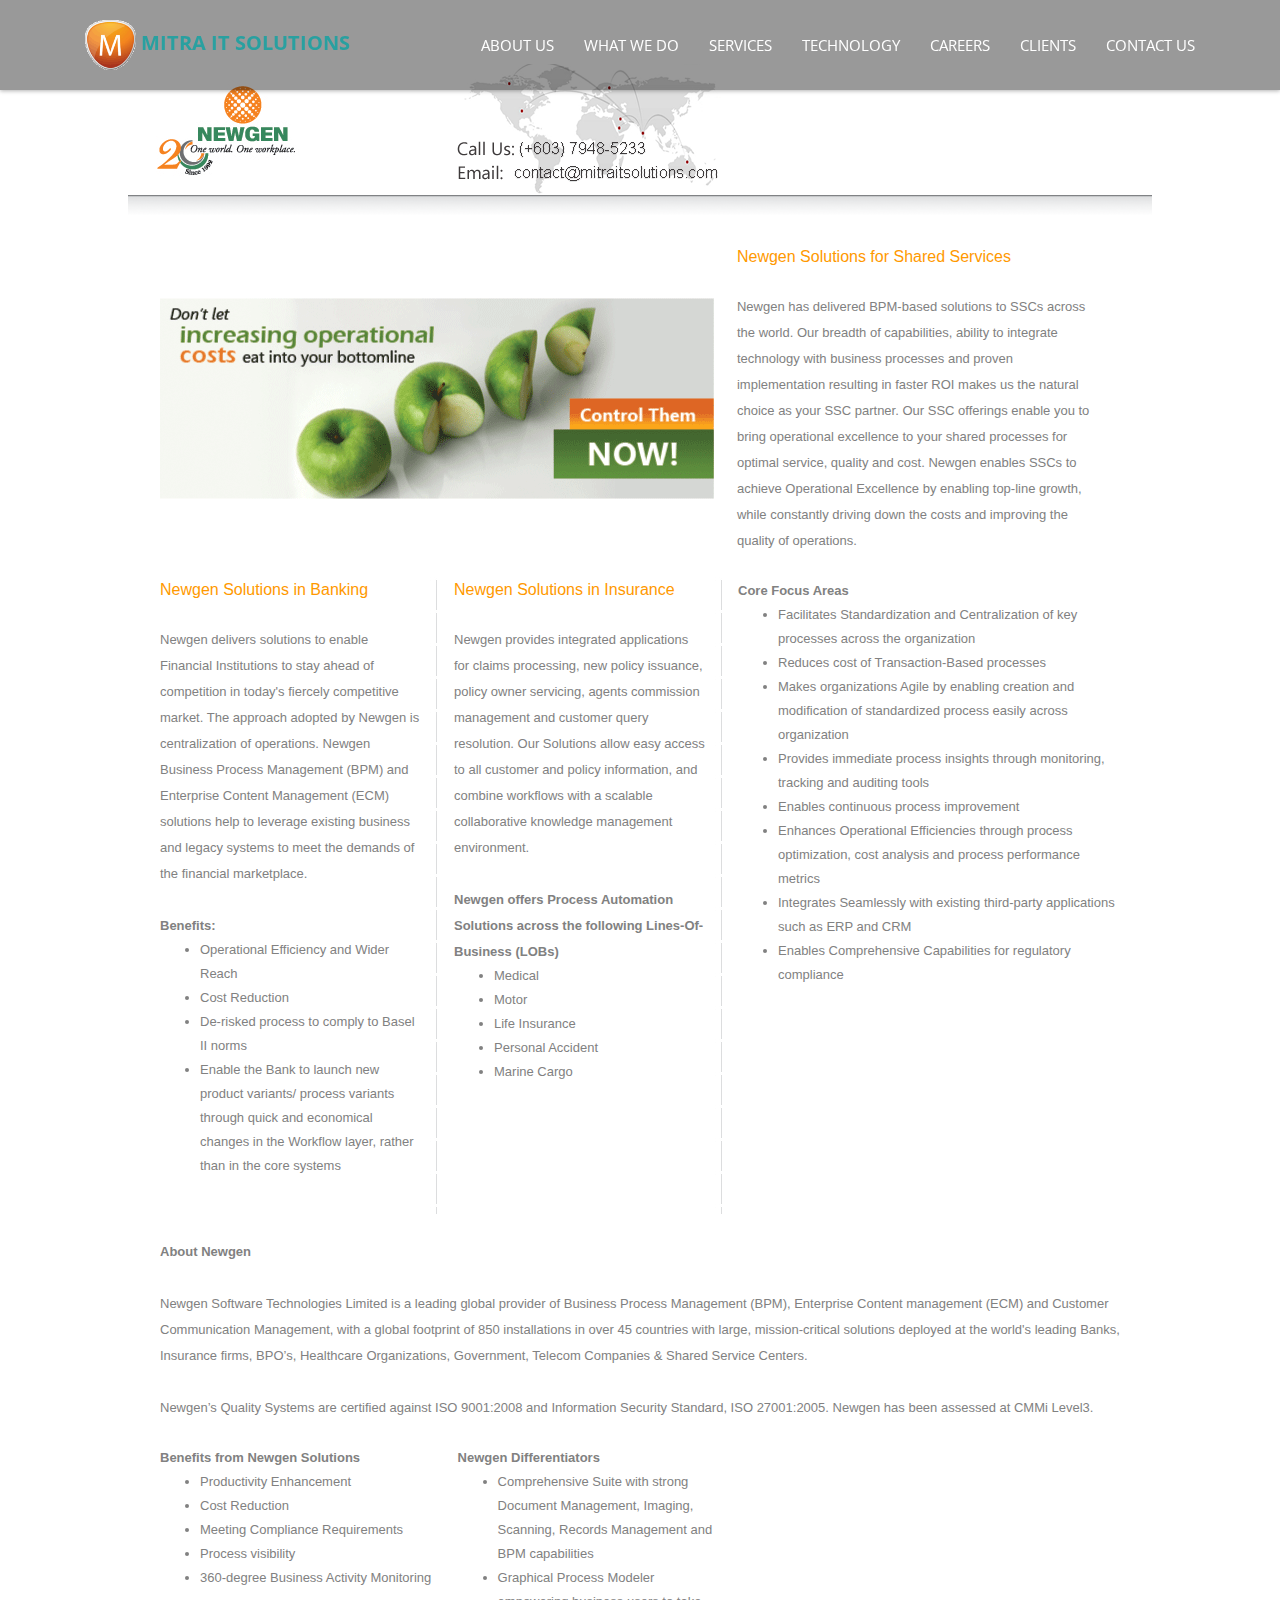
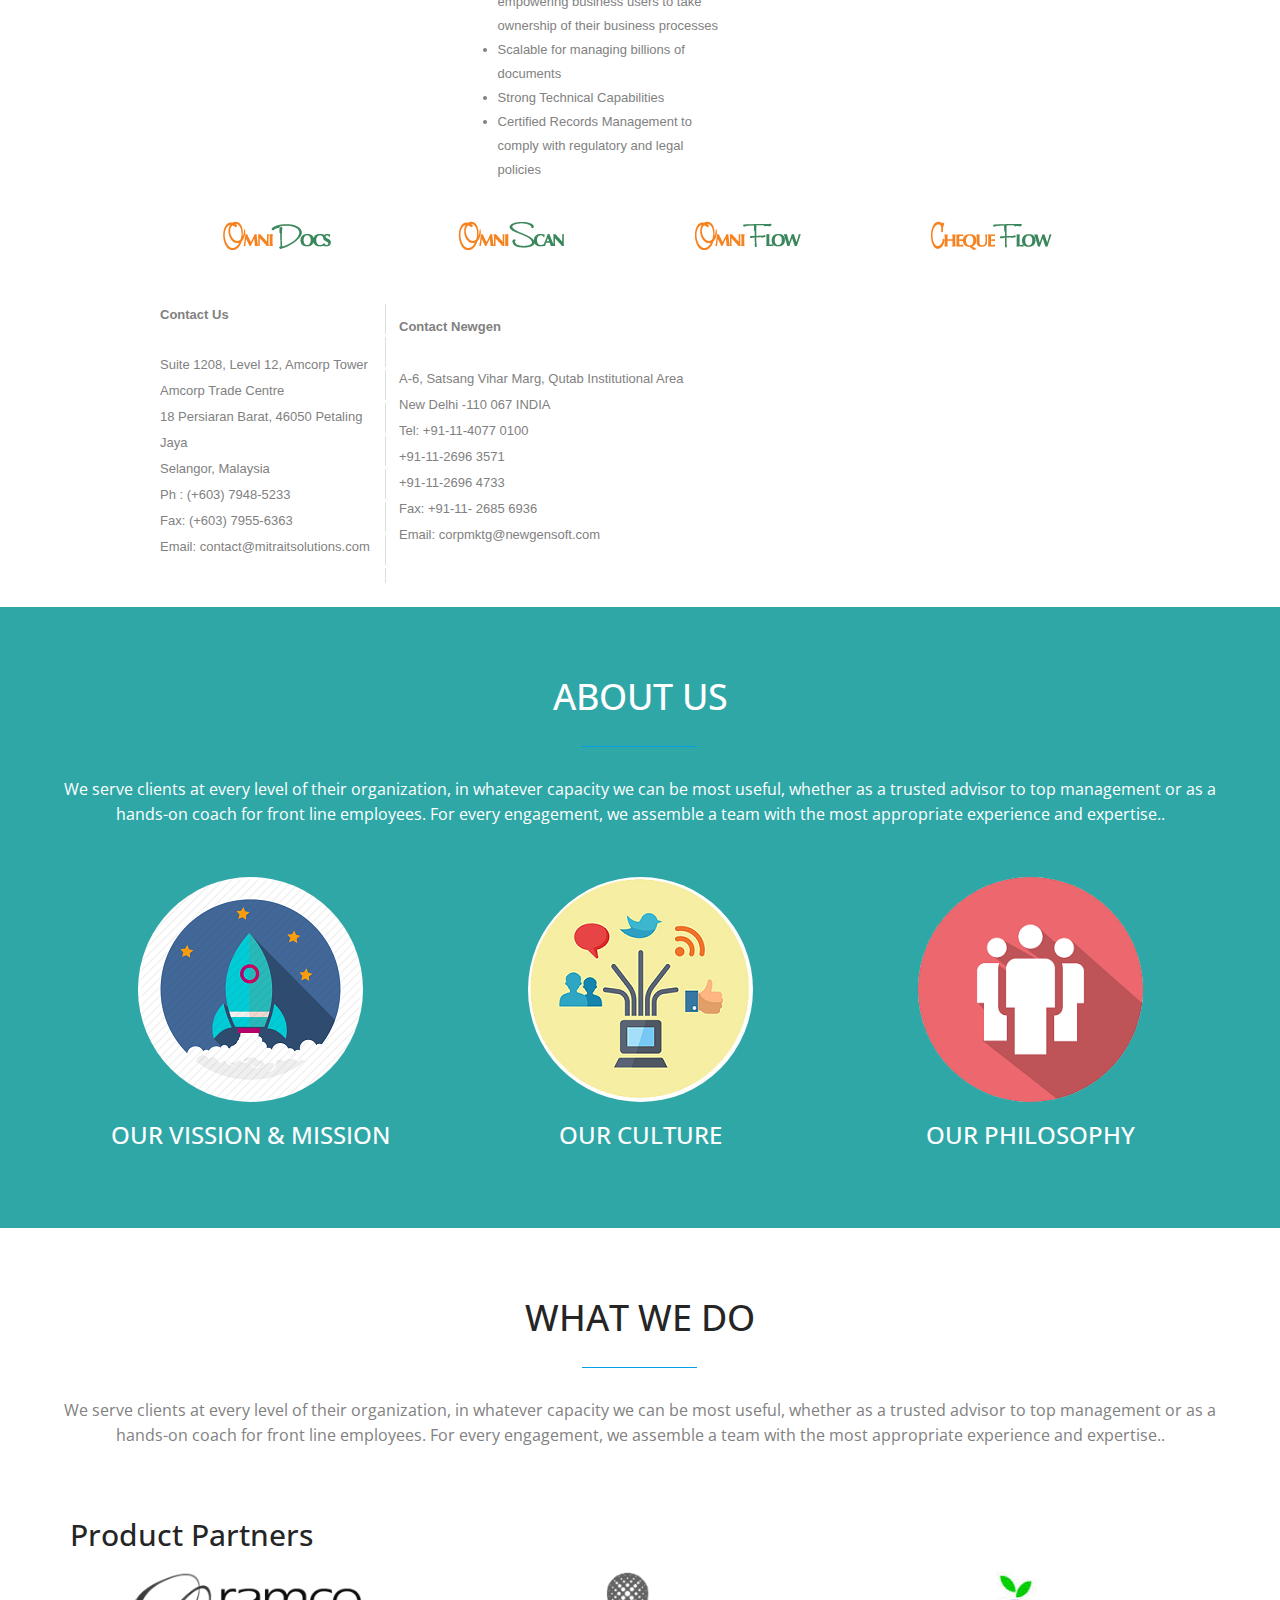
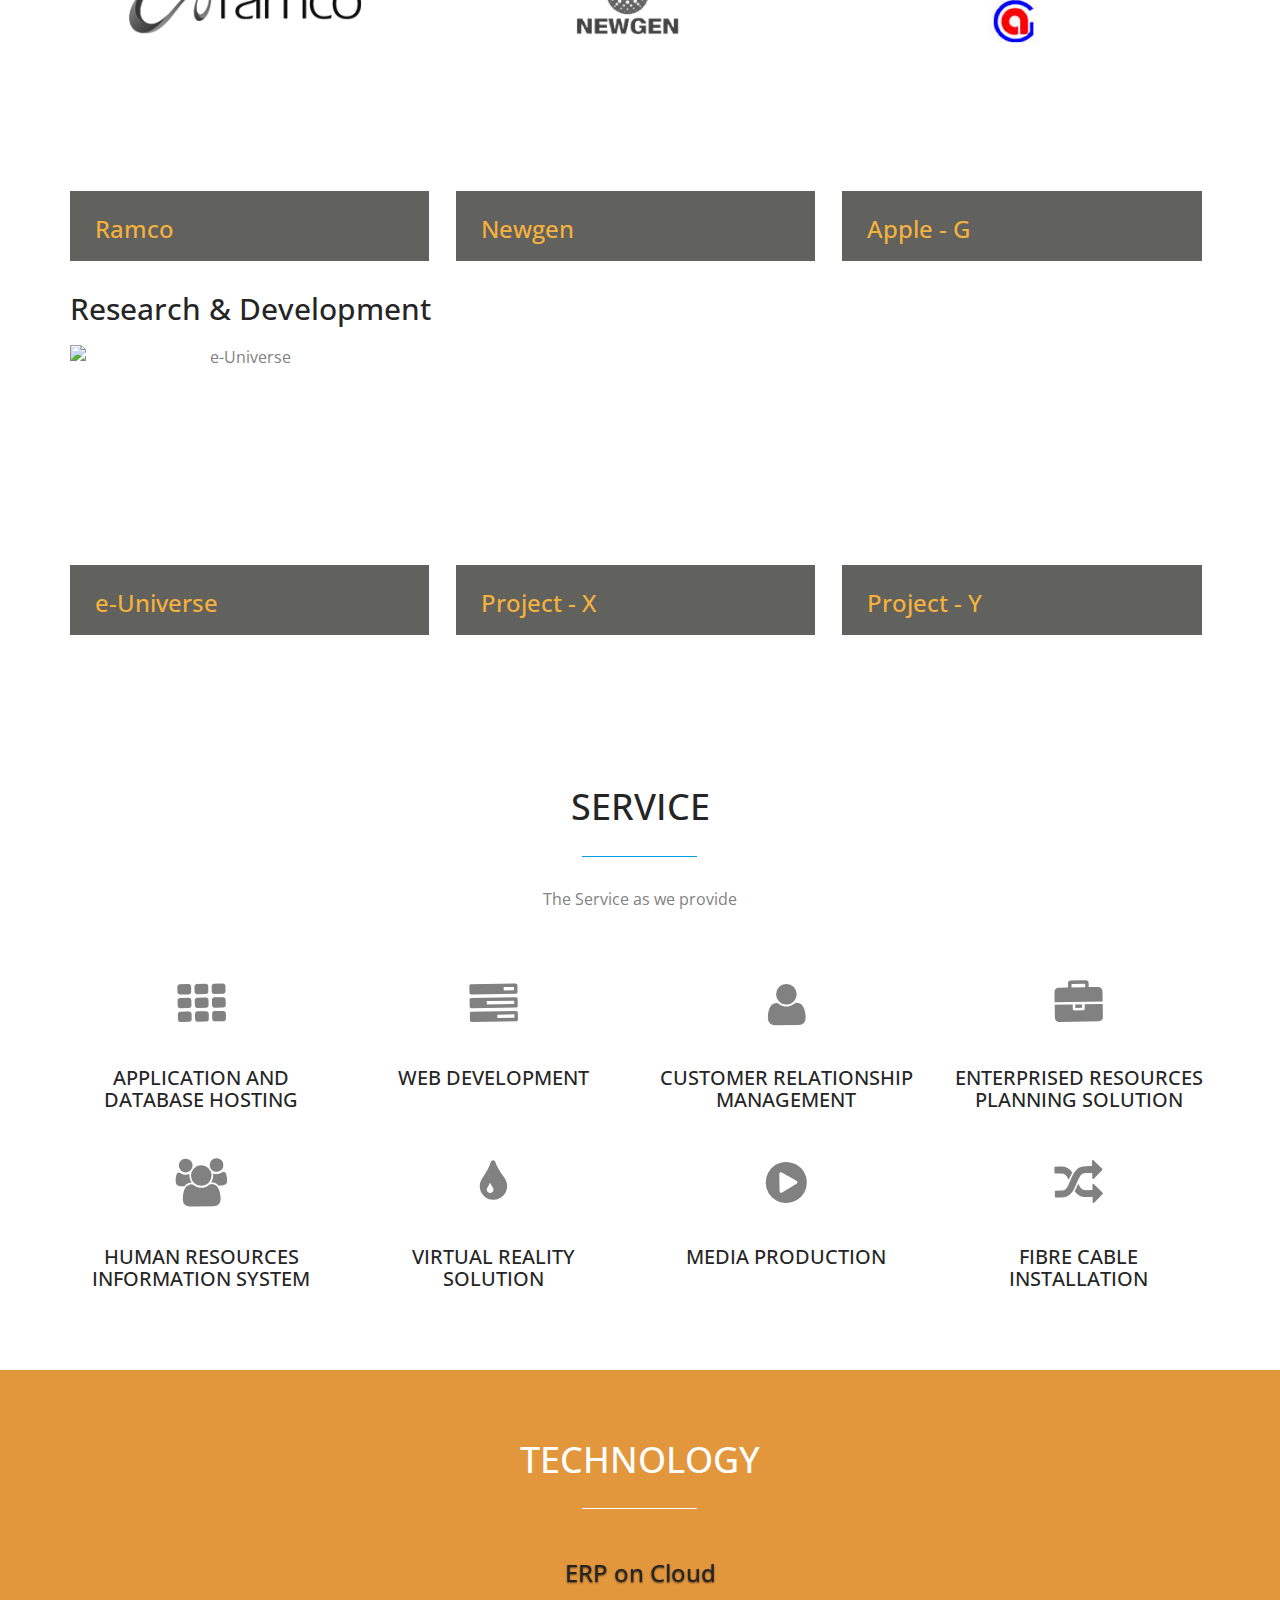
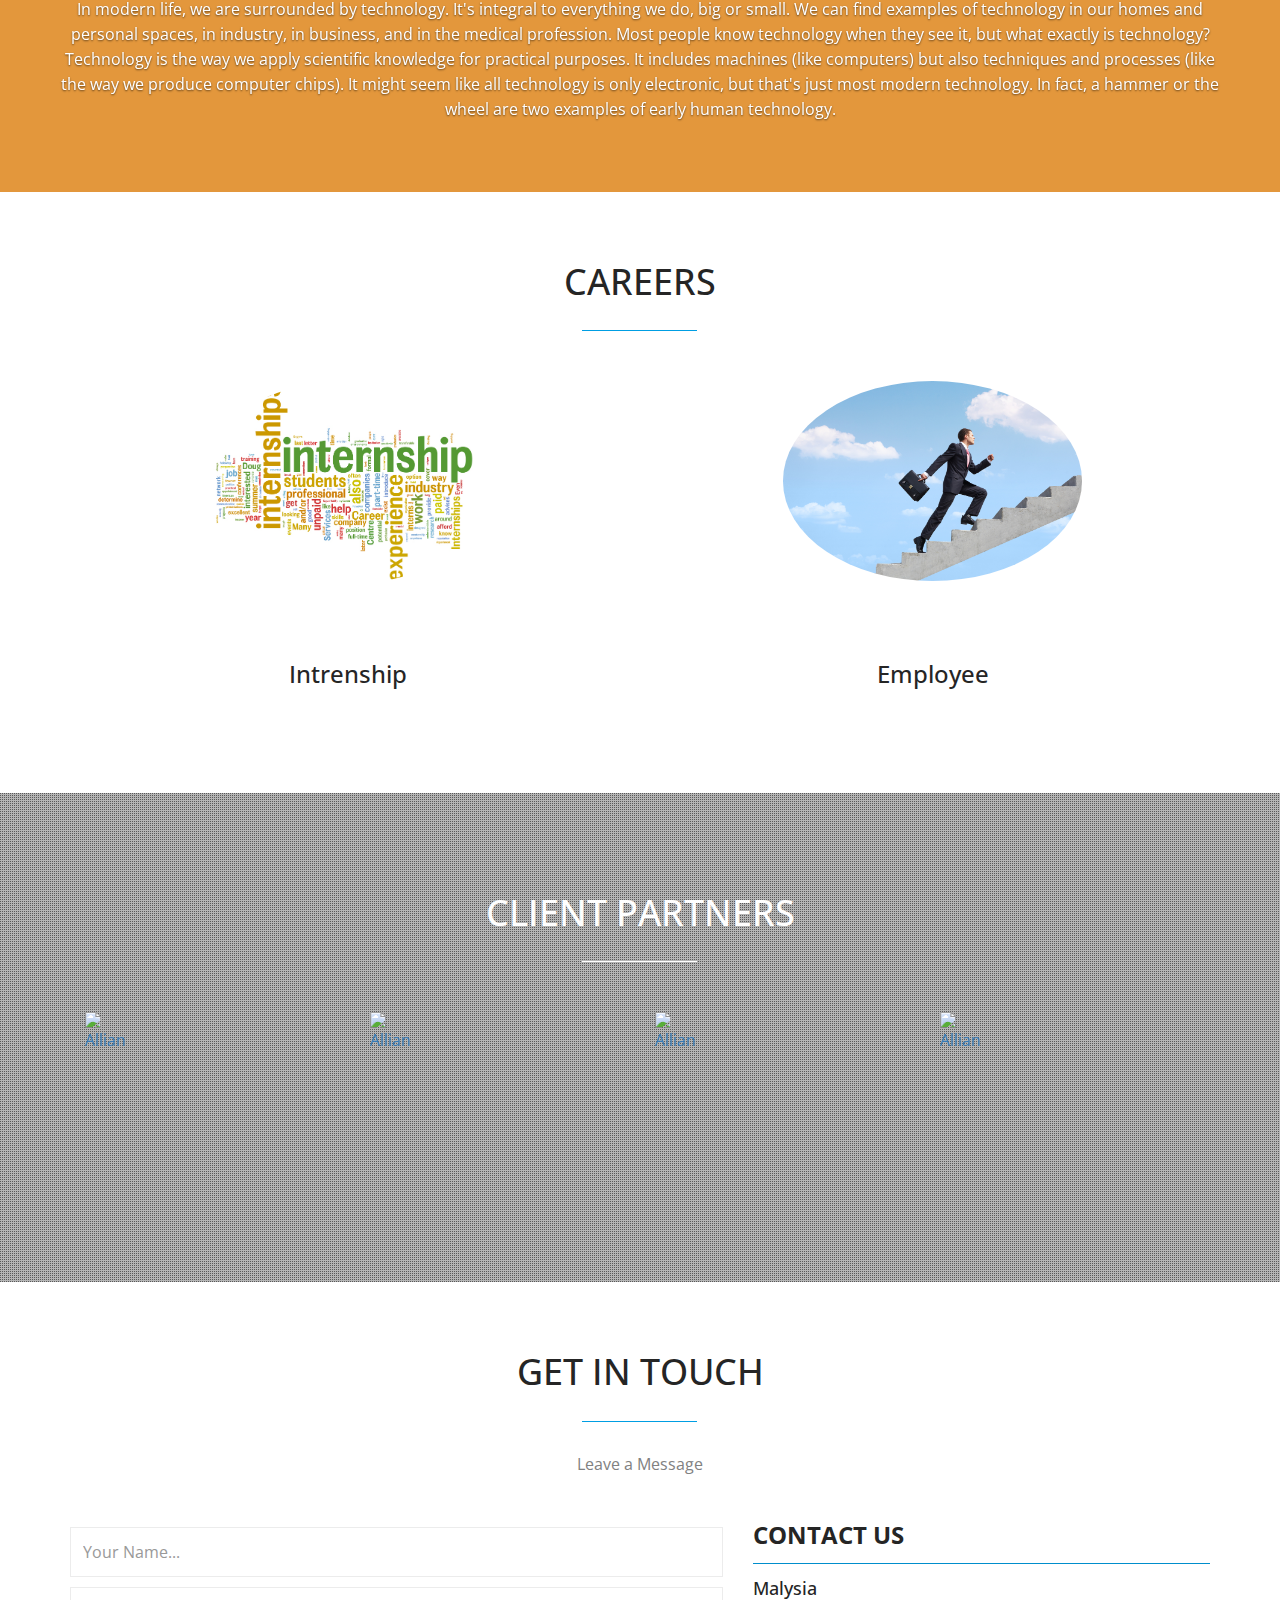
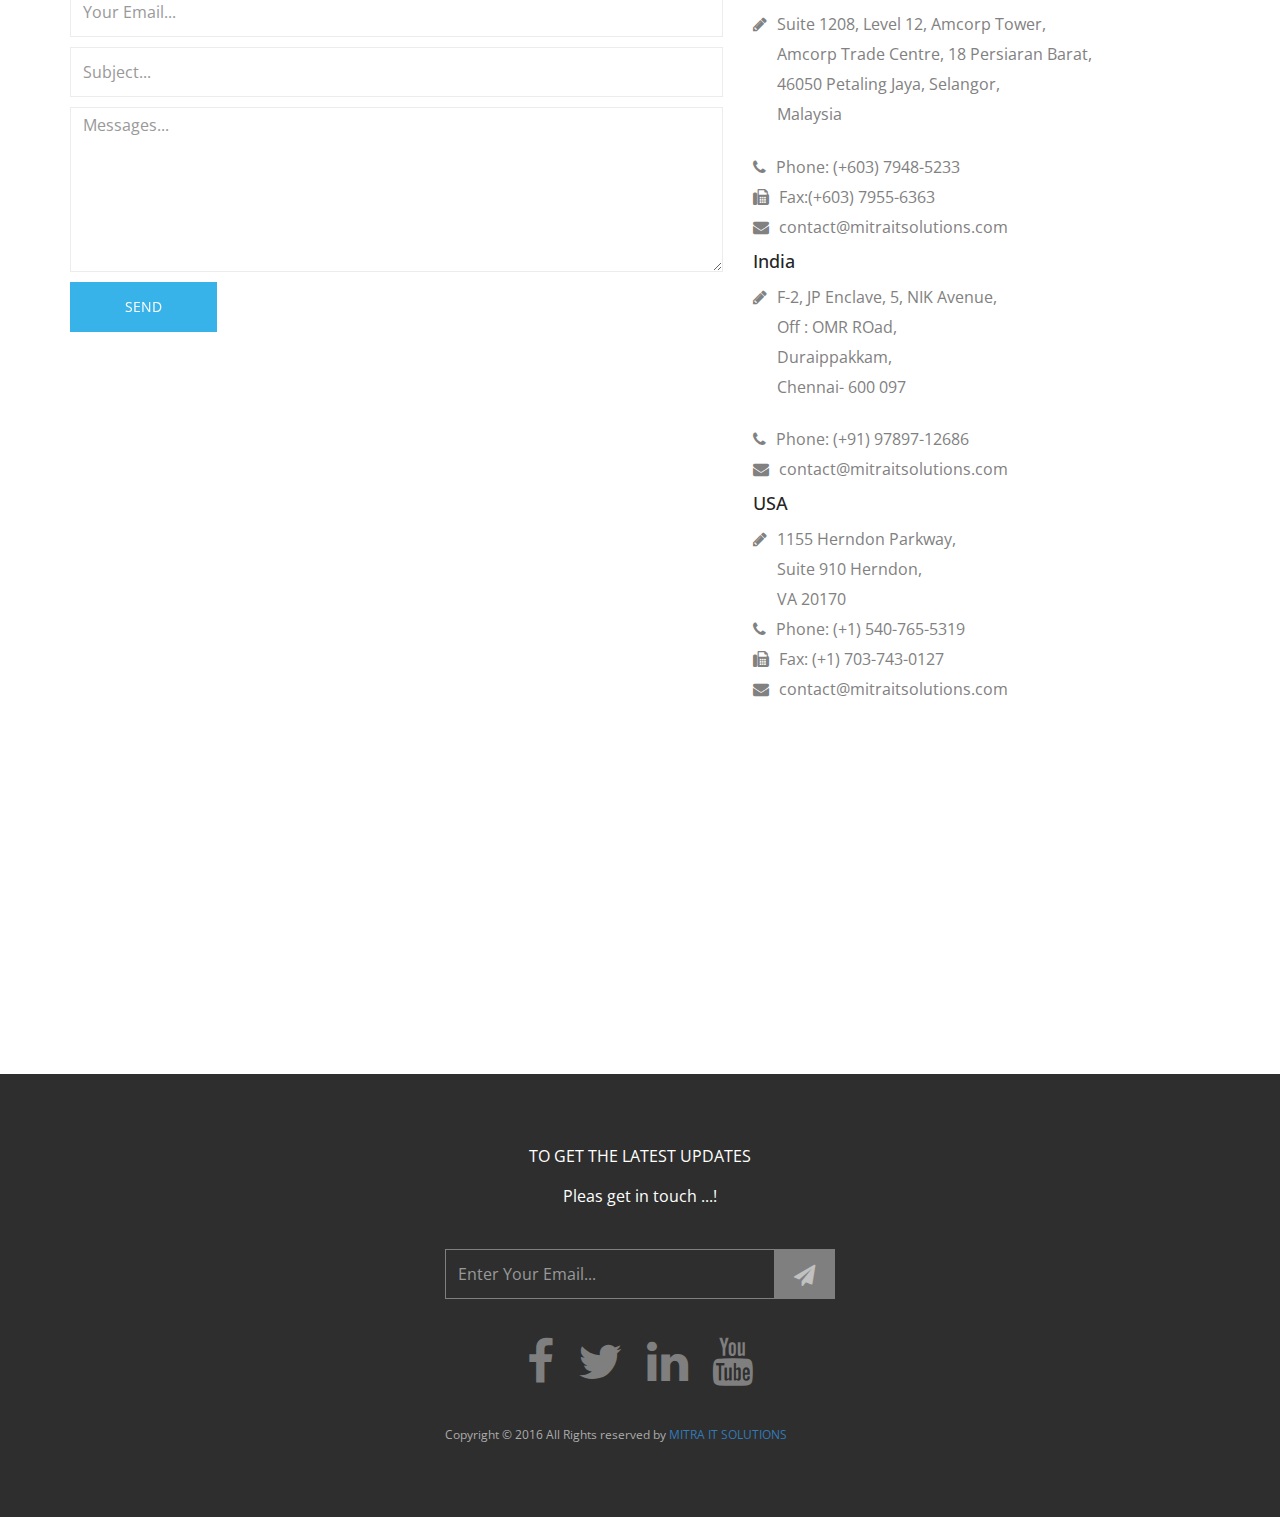
==== newgenSolutions.html @ ffb7b7bb "Naveen - Mitra Code added" ====
<!DOCTYPE html>
<html>
	<head>
    	<!-- meta character set -->
        <meta charset="utf-8">
		<!-- Always force latest IE rendering engine or request Chrome Frame -->
        <meta http-equiv="X-UA-Compatible" content="IE=edge,chrome=1">
        <title>Mitra IT Solutions</title>		
		<!-- Meta Description -->
        <meta name="description" content="Mitra IT Solutions">
        <meta name="keywords" content="it solutions, mitra, mitra it, mitra solutions">
        <meta name="author" content="Jagadesan">
		
		<!-- Mobile Specific Meta -->
        <meta name="viewport" content="width=device-width, initial-scale=1">
		
		<!-- Favicon -->
		<link rel="shortcut icon" type="image/x-icon" href="img/logo.png" />
		
		<!-- CSS
		================================================== -->
		
		<link href='http://fonts.googleapis.com/css?family=Open+Sans:400,300,700' rel='stylesheet' type='text/css'>
		
		<!-- Fontawesome Icon font -->
        <link rel="stylesheet" href="css/font-awesome.min.css">
		<!-- bootstrap.min -->
        <link rel="stylesheet" href="css/jquery.fancybox.css">
		<!-- bootstrap.min -->
        <link rel="stylesheet" href="css/bootstrap.min.css">
		<!-- bootstrap.min -->
        <link rel="stylesheet" href="css/animate.css">
		<!-- Main Stylesheet -->
        <link rel="stylesheet" href="css/main.css">
        <link rel="stylesheet" href="css/slick.css">

		<!-- Modernizer Script for old Browsers -->
        <script src="js/modernizr-2.6.2.min.js"></script>

    </head>
	<body>
		<!--
        Fixed Navigation
        ==================================== -->
        <header id="navigation" class="navbar-inverse navbar-fixed-top animated-header">
            <div class="container">
                <div class="navbar-header">
                    <!-- responsive nav button -->
					<button type="button" class="navbar-toggle" data-toggle="collapse" data-target=".navbar-collapse">
						<span class="sr-only">Toggle navigation</span>
						<span class="icon-bar"></span>
						<span class="icon-bar"></span>
						<span class="icon-bar"></span>
                    </button>
					<!-- /responsive nav button -->
					
					<!-- logo -->
					<h1 class="navbar-brand" style="padding-top:0px;">
						<a href="index.html" target="_blank" style="color:rgba(32, 160, 160, 0.93);" > <img src="img/logo.png" alt="logo" style="height:50px;" /> MITRA IT SOLUTIONS</a>
					</h1>
					<!-- /logo -->
                </div>

				<!-- main nav -->
                <nav class="collapse navbar-collapse navbar-right" role="navigation">
                    <ul id="nav" class="nav navbar-nav">
                         <li><a data-toggle="collapse" data-target=".navbar-collapse" href="#about">About Us</a></li>
            <li><a data-toggle="collapse" data-target=".navbar-collapse" href="#whatWeDo">What We Do</a></li>
                        <li><a data-toggle="collapse" data-target=".navbar-collapse" href="#service">Services</a></li>
                        <li><a data-toggle="collapse" data-target=".navbar-collapse" href="#technology">Technology</a></li>
            <li><a data-toggle="collapse" data-target=".navbar-collapse" href="#careers">Careers</a></li>
            <li><a data-toggle="collapse" data-target=".navbar-collapse" href="#clients">Clients</a></li>
                        <li><a data-toggle="collapse" data-target=".navbar-collapse" href="#contact">Contact Us</a></li>
                    </ul>
                </nav>
				<!-- /main nav -->
				<!-- <div id="msc-logo" style="height:50px;width:50px;position:absolute;top:25%;right:8%;">
					<img src="img/msc.png" alt="MSCLogo" style="max-height:100%;max-width:100%;"/>
				</div> -->
            </div>
        </header>
        <div class="container ramcoHCM" style="margin-top: 5%;overflow-x:hidden !important;">
        	<div class="row">
        		<div class="col-sm-12 col-md-12 col-lg-12">
        			<table width="1024" border="0" cellspacing="0" cellpadding="0" align="center">
  <tbody><tr>
    <td>
    <table width="980" border="0" cellspacing="0" cellpadding="0" align="center">
      <tbody><tr>
        <td width="266"><img src="img/newgen/logo.gif" width="155" height="106"></td>
        <td width="423"><img src="img/newgen/callus_one.gif" width="350" height="131"></td>
        <td width="291"><img src="img/newgen/partner.gif" width="244" height="77"></td>
      </tr>
    </tbody></table></td>
  </tr>
  <tr>
    <td height="25" background="img/newgen/back_bg.gif">&nbsp;</td>
  </tr>
  <tr>
    <td><br>
      <table width="960" border="0" cellspacing="0" cellpadding="0" align="center">
      <tbody><tr>
        <td valign="top"><table width="100%" border="0" cellspacing="0" cellpadding="0">
          <tbody><tr>
            <td width="58%"><img src="img/newgen/costs.gif" width="554" height="201"></td>
            <td width="42%"><table width="90%" border="0" cellspacing="0" cellpadding="0" align="center">
          <tbody><tr>
            <td><font face="Segoe UI, Calibri, Verdana, Arial" size="3" color="#FF9900">Newgen Solutions for Shared Services</font><br>
              <br>
              <font face="Segoe UI, Calibri, Verdana, Arial" size="2">Newgen has delivered BPM-based solutions to SSCs across the world. Our breadth of capabilities, ability to integrate technology with business processes and proven implementation resulting in faster ROI makes us the natural choice as your SSC partner. Our SSC offerings enable you to bring operational excellence to your shared processes for optimal service, quality and cost. Newgen enables SSCs to achieve Operational Excellence by enabling top-line growth, while constantly driving down the costs and improving the quality of operations.</font></td>
          </tr>
        </tbody></table></td>
          </tr>
        </tbody></table></td>
        </tr>
      <tr>
        <td>          <br>
        <table width="100%" border="0" cellspacing="0" cellpadding="0">
          <tbody><tr>
            <td width="261" valign="top"><font face="Segoe UI, Calibri, Verdana, Arial" size="3" color="#FF9900">Newgen Solutions in Banking</font>
              <br>
              <br>
              <font face="Segoe UI, Calibri, Verdana, Arial" size="2">Newgen delivers solutions to enable Financial Institutions to stay ahead of competition in today's fiercely competitive market. The approach adopted by Newgen is centralization of operations. Newgen Business Process Management (BPM) and Enterprise Content Management (ECM) solutions help to leverage existing business and legacy systems to meet the demands of the financial marketplace.
              <br>
              <br>
              
<strong>Benefits:</strong>
<ul>
<li>Operational Efficiency and Wider Reach</li>
<li>Cost Reduction</li>
<li>De-risked process to comply to Basel II norms</li>
<li>Enable the Bank to launch new product variants/ process variants through quick and economical changes in the Workflow layer, rather than in the core systems</li></ul></font><br></td>
            <td background="img/newgen/line.gif" width="33">&nbsp;</td>
            <td width="252" valign="top"><font face="Segoe UI, Calibri, Verdana, Arial" size="3" color="#FF9900">Newgen Solutions in Insurance<br>
            </font><br>
              <font face="Segoe UI, Calibri, Verdana, Arial" size="2">Newgen provides integrated applications for claims processing, new policy issuance, policy owner servicing, agents commission management and customer query resolution. Our Solutions allow easy access to all customer and policy information, and combine workflows with a scalable collaborative knowledge management environment.
              
              <br>
              <strong><br>
              Newgen offers Process Automation Solutions across the following Lines-Of-Business (LOBs)</strong>
<ul>
<li>Medical</li>
<li>Motor</li>
<li>Life Insurance</li>
<li>Personal Accident</li>
<li>Marine Cargo</li>
</ul></font></td>
            <td background="img/newgen/line.gif" width="32">&nbsp;</td>
            <td width="382" valign="top"><font face="Segoe UI, Calibri, Verdana, Arial" size="2"><strong>Core Focus Areas</strong>
                <ul>
            <li>Facilitates Standardization and Centralization of key processes across the organization</li>
<li>Reduces cost of Transaction-Based processes</li>
<li>Makes organizations Agile by enabling creation and modification of standardized process easily across organization</li>
<li>Provides immediate process insights through monitoring, tracking and auditing tools</li>
<li>Enables continuous process improvement</li>
<li>Enhances Operational Efficiencies through process optimization, cost analysis and process performance metrics</li>
<li>Integrates Seamlessly with existing third-party applications such as ERP and CRM</li>
<li>Enables Comprehensive Capabilities for regulatory compliance</li></ul></font></td>
          </tr>
          <tr>
            <td height="20" colspan="5" background="img/newgen/bottom_back.gif">&nbsp;</td>
            </tr>
          <tr>
            <td colspan="5"><font face="Segoe UI, Calibri, Verdana, Arial" size="2"><strong>About Newgen</strong><br>
                <br>
Newgen Software Technologies Limited is a leading global provider of Business Process Management (BPM), Enterprise Content management (ECM) and Customer Communication Management, with a global footprint of 850 installations in over 45 countries with large, mission-critical solutions deployed at the world's leading Banks, Insurance firms, BPO’s, Healthcare Organizations, Government, Telecom Companies &amp; Shared Service Centers. 
<br>
<br>
Newgen’s Quality Systems are certified against ISO 9001:2008 and Information Security Standard, ISO 27001:2005. Newgen has been assessed at CMMi Level3.</font> <br>
<br>
<table width="100%" border="0" cellspacing="0" cellpadding="0">
  <tbody><tr>
    <td width="31%" valign="top"><font face="Segoe UI, Calibri, Verdana, Arial" size="2"><strong>Benefits from Newgen Solutions</strong>
      <ul>
    <li>Productivity Enhancement</li>
<li>Cost Reduction</li>
<li>Meeting Compliance Requirements</li>
<li>Process visibility</li>
<li>360-degree Business Activity Monitoring</li></ul></font></td>
    <td width="28%"><font face="Segoe UI, Calibri, Verdana, Arial" size="2"><strong>Newgen Differentiators</strong>
      <ul>
    <li>Comprehensive Suite with strong Document Management, Imaging, Scanning, Records Management and BPM capabilities</li>
<li>Graphical Process Modeler empowering business users to take ownership of their business processes</li>
<li>Scalable for managing billions of documents</li>
<li>Strong Technical Capabilities</li>
<li>Certified Records Management to comply with regulatory and legal policies</li></ul></font></td>
    <td width="41%">
    <table width="90%" border="0" cellspacing="0" cellpadding="0" align="center">
      <tbody><tr>
        <td><iframe width="380" height="300" src="http://www.youtube.com/embed/Cmgb0k2uKv8" frameborder="0" allowfullscreen=""></iframe></td>
      </tr>
    </tbody></table></td>
  </tr>
</tbody></table>
<br></td>
          </tr>
          <tr>
            <td colspan="5"><table width="100%" border="0" cellspacing="0" cellpadding="0">
              <tbody><tr align="center">
                <td><img src="img/newgen/od.gif" width="114" height="37"></td>
                <td><img src="img/newgen/os.gif" width="114" height="37"></td>
                <td><img src="img/newgen/of.gif" width="114" height="37"></td>
                <td><img src="img/newgen/cf.gif" width="124" height="37"></td>
              </tr>
            </tbody></table></td>
          </tr>
          <tr>
            <td colspan="5" background="img/newgen/bottom_back1.gif">&nbsp;</td>
          </tr>
          <tr>
            <td colspan="5"><br>
              <table width="100%" border="0" cellspacing="0" cellpadding="0">
              <tbody><tr>
                <td width="210" valign="top"><font face="Segoe UI, Calibri, Verdana, Arial" size="2"><strong>Contact Us</strong></font><br>
                    <br>
                    <font face="Segoe UI, Calibri, Verdana, Arial" size="2">Suite 1208, Level 12, Amcorp Tower   Amcorp Trade Centre <br>
18 Persiaran Barat, 46050 Petaling Jaya<br>
Selangor, Malaysia <br>
Ph : (+603) 7948-5233<br>
Fax: (+603) 7955-6363 <br>
Email: contact@mitraitsolutions.com </font><br>
                  <br></td>
                <td background="img/newgen/line.gif" width="29">&nbsp;</td>
                <td width="721"><p><font face="Segoe UI, Calibri, Verdana, Arial" size="2"><strong>Contact Newgen</strong><br>
                  <br>
                  A-6, Satsang Vihar Marg, Qutab   Institutional Area <br>
                  New   Delhi -110 067 INDIA <br>
                  Tel: +91-11-4077 0100 <br>
                  +91-11-2696 3571 <br>
                  +91-11-2696 4733 <br>
                  Fax: +91-11- 2685 6936 <br>
                  Email: corpmktg@newgensoft.com </font></p>
                  <p>&nbsp;</p></td>
              </tr>
            </tbody></table></td>
          </tr>
          <tr>
            <td colspan="5">&nbsp;</td>
          </tr>
        </tbody></table></td>
        </tr>
    </tbody></table></td>
  </tr>
</tbody></table>
        		</div>
        	</div>
        </div>
      <main class="site-content" role="main">
      
<!-- about section -->
      <section id="about" >
        <div class="container">
          <div class="row">
            <div class="sec-title text-center wow animated fadeInDown">
              <h2 style="color:#FFF">About Us</h2>
              <p>We serve clients at every level of their organization, in whatever capacity we can be most useful, whether as a trusted advisor to top management or as a hands-on coach for front line employees. For every engagement, we assemble a team with the most appropriate experience and expertise..</p>
            </div>
            <article class="col-md-4 col-sm-6 col-xs-12 wow fadeInUp" data-wow-duration="500ms">
              <div class="member-photo service-block text-center">
                <div class="text-center">
                  <!-- <i class="fa fa-wordpress fa-5x"></i> -->
                  <img src="img/mission.png" alt="Our Vission and Mission" style="border-radius:50%;"/>
                </div>
                <h3>Our Vission & Mission</h3>
                
                <!-- member social profile -->
                <div class="mask">
                  <div style="text-align: left;padding: 20px;">
                    <div>
                      <h4 style="color:#F7B23D;">Our Vission</h4>
                      <p style="font-size:15px;">We will be the best valued business partner of all our customers.</p>
                    </div>
                    <div>
                      <h4 style="color:#F7B23D;">Our Mission</h4>
                      <p style="font-size:15px;">We provide quality products & services to the public through effective intervention in the market while creating better technologies that benefit both the customer and the environment.</p>
                    </div>
                  </div>
                </div>
                <!-- /member social profile -->
              </div>
            </article>
                      <!-- End Single Service Item -->
                      
                      <!-- Single Service Item -->
            <article class="col-md-4 col-sm-6 col-xs-12 wow fadeInUp" data-wow-duration="500ms" data-wow-delay="200ms">
              <div class="member-photo service-block text-center">
                <div class="text-center">
                  <img src="img/culture.png" alt="Our Culture" style="border-radius:50%;"/>
                </div>
                <h3>Our Culture</h3>
                
                <!-- member social profile -->
                <div class="mask">
                  <div style="text-align: left;padding: 20px;">
                    <h4 style="color:#F7B23D;">Our Culture</h4>
                    <p style="text-align: left;font-size:15px;">Culture lives on when it’s taught and practiced. Teach employees your culture and let them share what they’ve learned.</p>
                  </div>
                </div>
                <!-- /member social profile -->
              </div>
            </article>
                      <!-- End Single Service Item -->
                      
                      <!-- Single Service Item -->
            <article class="col-md-4 col-sm-6 col-xs-12 wow fadeInUp" data-wow-duration="500ms" data-wow-delay="400ms">
              <div class="member-photo service-block text-center">
                <div class="text-center">
                  <img src="img/our-philosophy1.png" alt="Our Philosophy" style="border-radius:50%;"/>
                </div>
                <h3>Our Philosophy</h3>
                
                <!-- member social profile -->
                <div class="mask">
                  <div style="text-align: left;padding: 20px;">
                    <h4 style="color:#F7B23D;">Our Philosophy</h4>
                    <p style="text-align: left;font-size:15px;">Attention to detail and follow through are extremely important to us. Client satisfaction is the highest Priority.</p>
                  </div>
                </div>
                <!-- /member social profile -->
              </div>
            </article>
          </div>
        </div>
      </section>
      <!-- end about section -->
      
      <!-- What we do section -->
      <section id="whatWeDo">
        <div class="container">
          <div class="row">
          
            <div class="sec-title text-center wow animated fadeInDown">
              <h2>What We Do</h2>
              <p>We serve clients at every level of their organization, in whatever capacity we can be most useful, whether as a trusted advisor to top management or as a hands-on coach for front line employees. For every engagement, we assemble a team with the most appropriate experience and expertise..</p>
            </div>
            
            <h2 class="col-sm-12 col-md-12 col-lg-12 col-xs-12" style="margin-bottom:20px;">Product Partners</h2>
            <ul class="project-wrapper wow animated fadeInUp col-sm-12 col-md-12 col-lg-12">
              <li class="portfolio-item col-sm-12 col-md-4 col-lg-4" style="height: 290px;">
                <img src="img/partnerproducts/logo-2.png" class="img-responsive" alt="Ramco" style="margin: auto;max-height: 100%;">
                <figcaption class="mask animated slideInUp">
                  <h3 style="color:#F7B23D;">Ramco</h3>
                  <ul class="ramcoProductsClass">
                    <li>
                      <a target="_blank" href="ramcoAviationCloud.html">Aviation on Cloud</a>
                    </li><br/>
                    <li>
                      <a target="_blank" href="ramcoHcmCloud.html">HCM on Cloud</a>
                    </li><br/>
                    <li>
                      <a target="_blank" href="ramcoErpCloud.html">ERP on Cloud</a>
                    </li><br/>
                  </ul>
                  <button class="productsReadMore">Read More..</button>
                </figcaption>
                <!-- <ul class="external">
                  <li><a class="fancybox" title="Ramco" data-fancybox-group="works" href="img/portfolio/item.jpg"><i class="fa fa-search"></i></a></li>
                  <li><a href=""><i class="fa fa-link"></i></a></li>
                </ul> -->
              </li>
              
              <li class="portfolio-item col-sm-12 col-md-4 col-lg-4" style="height: 290px;">
                <img src="img/partnerproducts/logo-1.png" class="img-responsive" alt="Newgen" style="margin: auto;max-height: 100%;">
                <figcaption class="mask">
                  <h3 style="color:#F7B23D;">Newgen</h3>
                  <ul class="newgenProductsClass">
                    <li><a target="_blank" href="http://newgensoft.com/">Newgen Solutions</a></li>
                  </ul>
                  <button class="productsReadMore">Read More..</button>
                </figcaption>
                <!-- <ul class="external">
                  <li><a class="fancybox" title="newgen" href="img/slider/banner.jpg" data-fancybox-group="works" ><i class="fa fa-search"></i></a></li>
                  <li><a href=""><i class="fa fa-link"></i></a></li>
                </ul> -->
              </li>
              
              <li class="portfolio-item col-sm-12 col-md-4 col-lg-4" style="height: 290px;">
                <img src="img/partnerproducts/appleg.png" class="img-responsive" alt="Apple-G" style="margin: auto;max-height: 100%;">
                <figcaption class="mask">
                  <h3 style="color:#F7B23D;">Apple - G</h3>
                  <ul class="applegProductsClass">
                    <li><a target="_blank" href="http://www.appleg.net/home.htm">Apple-G</a></li>
                  </ul>
                  <button class="productsReadMore">Read More..</button>
                </figcaption>
                <!-- <ul class="external">
                  <li><a class="fancybox" title="Apple-G" data-fancybox-group="works" href="img/portfolio/item3.jpg"><i class="fa fa-search"></i></a></li>
                  <li><a href=""><i class="fa fa-link"></i></a></li>
                </ul> -->
              </li>
            </ul>
            <h2 class="col-sm-12 col-md-12 col-lg-12 col-xs-12" style="margin-bottom:20px;">Research & Development</h2>
            <ul class="project-wrapper wow animated fadeInUp col-sm-12 col-md-12 col-lg-12">
              <li class="portfolio-item col-sm-12 col-md-4 col-lg-4" style="height: 290px;">
                <img src="img/clients/tops.png" class="img-responsive" alt="e-Universe" style="margin: auto;max-height: 100%;">
                <figcaption class="mask">
                  <h3 style="color:#F7B23D;">e-Universe</h3>
                  <ul class="euniverseResearchClass">
                    <li></li>
                  </ul>
                  <button class="productsReadMore">Read More..</button>
                </figcaption>
                <!-- <ul class="external">
                  <li><a class="fancybox" title="Wall street 4" data-fancybox-group="works" href="img/portfolio/item4.jpg"><i class="fa fa-search"></i></a></li>
                  <li><a href=""><i class="fa fa-link"></i></a></li>
                </ul> -->
              </li>
              
              <li class="portfolio-item col-sm-12 col-md-4 col-lg-4" style="height: 290px;">
                <!-- <img src="img/researchanddevlopment/projectx.jpg" class="img-responsive" alt="Project-X" style="margin: auto;max-height: 100%;"> -->
                <figcaption class="mask">
                  <h3 style="color:#F7B23D;">Project - X</h3>
                  <ul class="projectxResearchClass">
                    <li></li>
                  </ul>
                  <button class="productsReadMore">Read More..</button>
                </figcaption>
                <!-- <ul class="external">
                  <li><a class="fancybox" title="Wall street 5" data-fancybox-group="works" href="img/portfolio/item5.jpg"><i class="fa fa-search"></i></a></li>
                  <li><a href=""><i class="fa fa-link"></i></a></li>
                </ul> -->
              </li>
              
              <li class="portfolio-item col-sm-12 col-md-4 col-lg-4" style="height: 290px;">
                <!-- <img src="img/researchanddevlopment/projecty.png" class="img-responsive" alt="Project-Y" style="margin: auto;max-height: 100%;max-width: 100%;"> -->
                <figcaption class="mask">
                  <h3 style="color:#F7B23D;">Project - Y</h3>
                  <ul class="projectyResearchClass">
                    <li></li>
                  </ul>
                  <button class="productsReadMore">Read More..</button>
                </figcaption>
                <!-- <ul class="external">
                  <li><a class="fancybox" title="Wall street 6" data-fancybox-group="works" href="img/portfolio/item6.jpg"><i class="fa fa-search"></i></a></li>
                  <li><a href=""><i class="fa fa-link"></i></a></li>
                </ul> -->
              </li>
            </ul>
            
          </div>
        </div>
      </section>
      <!-- end what we do section -->
      
      <!-- Service section -->
      <section id="service">
        <div class="container">
          <div class="row">
          
            <div class="sec-title text-center">
              <h2 class="wow animated bounceInLeft">Service</h2>
              <p class="wow animated bounceInRight">The Service as we provide</p>
            </div>
            
            <div class="col-md-3 col-sm-6 col-xs-12 text-center wow animated zoomIn">
              <div class="service-item">
                <div class="service-icon">
                  <i class="fa fa-th fa-3x"></i>
                </div>
                <h3>Application and Database Hosting</h3>
                <!-- <p>Application and Database Hosting. </p> -->
              </div>
            </div>
          
            <div class="col-md-3 col-sm-6 col-xs-12 text-center wow animated zoomIn" data-wow-delay="0.3s">
              <div class="service-item">
                <div class="service-icon">
                  <i class="fa fa-tasks fa-3x"></i>
                </div>
                <h3>Web Development</h3>
                <!-- <p>Web Development. </p> -->
              </div>
            </div>
          
            <div class="col-md-3 col-sm-6 col-xs-12 text-center wow animated zoomIn" data-wow-delay="0.6s">
              <div class="service-item">
                <div class="service-icon">
                  <i class="fa fa-user fa-3x"></i>
                </div>
                <h3>Customer Relationship Management</h3>
                <!-- <p>Customer Relationship Management. </p> -->
              </div>
            </div>
          
            <div class="col-md-3 col-sm-6 col-xs-12 text-center wow animated zoomIn" data-wow-delay="0.9s">
              <div class="service-item">
                <div class="service-icon">
                  <i class="fa fa-briefcase fa-3x"></i>
                </div>
                
                <h3>Enterprised Resources Planning Solution</h3>
                <!-- <p>Enterprised Resources Planning Solution. </p> -->             
              </div>
            </div>
            
            <div class="col-md-3 col-sm-6 col-xs-12 text-center wow animated zoomIn" style="margin-top:20px;">
              <div class="service-item">
                <div class="service-icon">
                  <i class="fa fa-users fa-3x"></i>
                </div>
                <h3>Human Resources Information System</h3>
                <!-- <p>Human Resources Information System. </p> -->
              </div>
            </div>
          
            <div class="col-md-3 col-sm-6 col-xs-12 text-center wow animated zoomIn" data-wow-delay="0.3s" style="margin-top:20px;">
              <div class="service-item">
                <div class="service-icon">
                  <i class="fa fa-tint fa-3x"></i>
                </div>
                <h3>Virtual Reality Solution</h3>
                <!-- <p>Virtual Reality Solution. </p> -->
              </div>
            </div>
          
            <div class="col-md-3 col-sm-6 col-xs-12 text-center wow animated zoomIn" data-wow-delay="0.6s" style="margin-top:20px;">
              <div class="service-item">
                <div class="service-icon">
                  <i class="fa fa-play-circle fa-3x"></i>
                </div>
                <h3>Media Production</h3>
                <!-- <p>Media Production. </p> -->
              </div>
            </div>
          
            <div class="col-md-3 col-sm-6 col-xs-12 text-center wow animated zoomIn" data-wow-delay="0.9s" style="margin-top:20px;">
              <div class="service-item">
                <div class="service-icon">
                  <i class="fa fa-random fa-3x"></i>
                </div>
                
                <h3>Fibre Cable Installation</h3>
                <!-- <p>Fibre Cable Installation. </p> -->              
              </div>
            </div>
            
            
            
          </div>
        </div>
      </section>
      <!-- end Service section -->
      
      <!-- Testimonial section -->
      <section id="technology" class="parallax">
        <div class="overlay">
          <div class="container">
            <div class="row">
            
              <div class="sec-title text-center white wow animated fadeInDown" style="margin-bottom:10px;">
                <h2 style="margin-bottom:0px;">Technology</h2>
              </div>
              <div class="col-sm-12 col-md-12 ">
              </div>
              <div id="carousel-example-captions" class="carousel slide" data-ride="carousel" style="margin-top:-15px;">
                <div class="carousel-inner">
                  <div class="item">
                    <div class="carousel-caption">
                    <h3>Overview</h3>
                    <p>In modern life, we are surrounded by technology. It's integral to everything we do, big or small. We can find examples of technology in our homes and personal spaces, in industry, in business, and in the medical profession. Most people know technology when they see it, but what exactly is technology? <br />

                    Technology is the way we apply scientific knowledge for practical purposes. It includes machines (like computers) but also techniques and processes (like the way we produce computer chips). It might seem like all technology is only electronic, but that's just most modern technology. In fact, a hammer or the wheel are two examples of early human technology.</p>
                    </div>
                  </div>
                  <div class="item active">
                    <div class="carousel-caption">
                    <h3>ERP on Cloud</h3>
                    <p>In modern life, we are surrounded by technology. It's integral to everything we do, big or small. We can find examples of technology in our homes and personal spaces, in industry, in business, and in the medical profession. Most people know technology when they see it, but what exactly is technology? <br />

                    Technology is the way we apply scientific knowledge for practical purposes. It includes machines (like computers) but also techniques and processes (like the way we produce computer chips). It might seem like all technology is only electronic, but that's just most modern technology. In fact, a hammer or the wheel are two examples of early human technology.</p>
                    </div>
                  </div>
                </div>
              </div>
            </div>
          </div>
        </div>
      </section>
      <!-- end Technoglogy section -->
      
      <!-- Careers section -->
      <section id="careers">
        <div class="container">
          <div class="row">
          
            <div class="sec-title text-center wow animated fadeInDown">
              <h2>Careers</h2>
            </div>
            <article class="col-md-6 col-sm-6 col-xs-12 wow fadeInUp" data-wow-duration="500ms" data-wow-delay="200ms" style="margin-bottom: 15px;">
              <div class="member-photo service-block text-center">
                <div class="text-center" style="width: 300px;height: 280px;margin:auto;">
                  <img src="img/careers/intrenship.jpg" alt="Our Culture" style="border-radius:50%;max-width: 100%;max-height: 100%;"/>
                </div>
                <h3 style="margin-top:0px;margin-bottom: 20px;">Intrenship</h3>
                
                <!-- member social profile -->
                <div class="mask">
                  <div style="text-align: left;padding: 20px;">
                    <h4 style="color:#F7B23D;">Selection Criteria</h4>
                    <ul class="intrenCareer">
                      <li>Personal Details/ Background of studies-HR Management</li>
                      <li>IQ Test(General Questions) /Communication Skills-HR Management</li>
                      <li>Technical Questions-IT Developer (IT Department)</li>
                      <li>Management Interview-Chief Executive Officer</li>
                    </ul>
                  </div>
                </div>
                <!-- /member social profile -->
              </div>
            </article>
            <article class="col-md-6 col-sm-6 col-xs-12 wow fadeInUp" data-wow-duration="500ms" data-wow-delay="200ms" style="margin-bottom: 15px;">
              <div class="member-photo service-block text-center">
                <div class="text-center" style="width: 300px;height: 280px;margin:auto;">
                  <img src="img/careers/employee.jpg" alt="Our Culture" style="border-radius:50%;max-width: 100%;max-height: 100%;"/>
                </div>
                <h3 style="margin-top:0px;margin-bottom: 20px;">Employee</h3>
                
                <!-- member social profile -->
                <div class="mask">
                  <div style="text-align: left;padding: 20px;">
                    <h4 style="color:#F7B23D;">Selection Criteria</h4>
                    <ul class="employeeCareer">
                      <li>Personal Details/ Background of studies-HR Management</li>
                      <li>IQ Test(General Questions) /Communication Skills-HR Management</li>
                      <li>Technical Questions-IT Developer (IT Department)</li>
                      <li>Management Interview-Chief Executive Officer</li>
                    </ul>
                  </div>
                </div>
                <!-- /member social profile -->
              </div>
            </article>
          </div>
        </div>
      </section>
      <!-- end Careers section -->
      
      <!-- Social section -->
      <section id="clients" class="parallax">
        <div class="overlay">
          <div class="container">
            <div class="row">
              <div class="sec-title text-center white wow animated fadeInDown">
                <h2>Client Partners</h2>
              </div>
              <div class="col-md-12 col-sm-12 col-lg-12">
                <div class="slickSlider">
                  <div class="">
                    <div class="col-xs-3 col-sm-3 col-md-3 col-lg-3" style="height: 150px;"><a href="javascript:void(0);"><img src="img/clients/kg-logos_copy.png" alt="Allianz" style="max-height: 100%;"></a></div>
                  </div>
                  <div class="">
                    <div class="col-xs-3 col-sm-3 col-md-3 col-lg-3" style="height: 150px;"><a href="javascript:void(0);"><img src="img/clients/Logo_Mutiara_Taman_Negara.png" alt="Allianz" style="max-height: 100%;"></a></div>
                  </div>
                  <div class="">
                    <div class="col-xs-3 col-sm-3 col-md-3 col-lg-3" style="height: 150px;"><a href="javascript:void(0);"><img src="img/clients/logoE6hEH1442480115.png" alt="Allianz" style="max-height: 100%;"></a></div>
                  </div>
                  <div class="">
                    <div class="col-xs-3 col-sm-3 col-md-3 col-lg-3" style="height: 150px;"><a href="javascript:void(0);"><img src="img/clients/new-logo2A-011.png" alt="Allianz" style="max-height: 100%;"></a></div>
                  </div>
                  <div class="">
                    <div class="col-xs-3 col-sm-3 col-md-3 col-lg-3" style="height: 150px;"><a href="javascript:void(0);"><img src="img/clients/tops.png" alt="e-Universe" style="max-height: 100%;"></a></div>
                  </div>
                </div>
              </div>
            </div>
          </div>
        </div>
      </section>
      <!-- end Social section -->
      
      <!-- Contact section -->
      <section id="contact" >
        <div class="container">
          <div class="row">
            
            <div class="sec-title text-center wow animated fadeInDown">
              <h2>Get In Touch</h2>
              <p>Leave a Message</p>
            </div>
            
            
            <div class="col-md-7 contact-form wow animated fadeInLeft">
              <form action="#" method="post">
                <div class="input-field">
                  <input type="text" name="name" class="form-control" placeholder="Your Name...">
                </div>
                <div class="input-field">
                  <input type="email" name="email" class="form-control" placeholder="Your Email...">
                </div>
                <div class="input-field">
                  <input type="text" name="subject" class="form-control" placeholder="Subject...">
                </div>
                <div class="input-field">
                  <textarea name="message" class="form-control" placeholder="Messages..."></textarea>
                </div>
                    <button type="submit" id="submit" class="btn btn-blue btn-effect">Send</button>
              </form>
            </div>
            
            <div class="col-md-5 wow animated fadeInRight">
              <address class="contact-details" style="margin-top:-25px;">
                <h3>Contact Us</h3>
                <h4>Malysia</h4>
                <p><i class="fa fa-pencil"></i>Suite 1208, Level 12, Amcorp Tower,<span>Amcorp Trade Centre, 18 Persiaran Barat,</span> <span>46050 Petaling Jaya, Selangor, </span><span>Malaysia</span></p><br>
                <p><i class="fa fa-phone"></i>Phone:  (+603) 7948-5233 </p>
                <p><i class="fa fa-fax"></i>Fax:(+603) 7955-6363 </p>
                <p><i class="fa fa-envelope"></i>contact@mitraitsolutions.com</p>
                <!-- <p><i class="fa fa-pencil"></i>Mitra Global R&D Center, Suite J-08-02,<span>Jalan GC 11, Glomac 2,</span> <span> Cyber 4,63000,Cyberjaya,</span><span>Selangor, Malaysia.</span></p><br>
                <p><i class="fa fa-phone"></i>Phone: (+603) 8322-1733 </p>
                <p><i class="fa fa-envelope"></i>website@yourname.com</p> -->
                <h4>India</h4>
                <p><i class="fa fa-pencil"></i>F-2, JP Enclave, 5, NIK Avenue,<span>Off : OMR ROad,</span> <span>Duraippakkam, </span><span>Chennai- 600 097</span></p><br>
                <p><i class="fa fa-phone"></i>Phone: (+91) 97897-12686 </p>
                <p><i class="fa fa-envelope"></i>contact@mitraitsolutions.com</p>
                <h4>USA</h4>
                <p><i class="fa fa-pencil"></i>1155 Herndon Parkway,<span>Suite 910 Herndon,</span> <span> VA 20170 </span>
                <p><i class="fa fa-phone"></i>Phone: (+1) 540-765-5319 </p>
                <p><i class="fa fa-fax"></i>Fax: (+1) 703-743-0127 </p>
                <p><i class="fa fa-envelope"></i>contact@mitraitsolutions.com</p>
              </address>
            </div>
      
          </div>
        </div>
      </section>
      <!-- end Contact section -->
      
      <section id="google-map">
        <div id="map-canvas" class="wow animated fadeInUp"></div>
      </section>
    
    </main>
      <footer id="footer">
			<div class="container">
				<div class="text-center">
					<div class="footer-content">
						<div class="wow animated fadeInDown">
							<p>To get the Latest updates</p>
							<p>Pleas get in touch ...!</p>
						</div>
						<form action="#" method="post" class="subscribe-form wow animated fadeInUp">
							<div class="input-field">
								<input type="email" class="subscribe form-control" placeholder="Enter Your Email...">
								<button type="submit" class="submit-icon">
									<i class="fa fa-paper-plane fa-lg"></i>
								</button>
							</div>
						</form>
						<div class="footer-social">
							<ul>
								<li class="wow animated zoomIn"><a href="#"><i class="fa fa-facebook fa-3x"></i></a></li>
								<li class="wow animated zoomIn" data-wow-delay="0.3s"><a href="#"><i class="fa fa-twitter fa-3x"></i></a></li>
								<li class="wow animated zoomIn" data-wow-delay="0.6s"><a href="#"><i class="fa fa-linkedin fa-3x"></i></a></li>
								<li class="wow animated zoomIn" data-wow-delay="1.2s"><a href="#"><i class="fa fa-youtube fa-3x"></i></a></li>
							</ul>
						</div>
						
						<p>Copyright &copy; 2016 All Rights reserved by <a href="http://www.mitraitsolutions.com">MITRA IT SOLUTIONS</a> </p>
					</div>
				</div>
			</div>
		</footer>
    <!-- Essential jQuery Plugins
    ================================================== -->
    <!-- Main jQuery -->
        <script src="js/jquery-1.11.1.min.js"></script>
    <!-- Twitter Bootstrap -->
        <script src="js/bootstrap.min.js"></script>
    <!-- Single Page Nav -->
        <script src="js/jquery.singlePageNav.min.js"></script>
    <!-- jquery.fancybox.pack -->
        <script src="js/jquery.fancybox.pack.js"></script>
    <!-- Google Map API -->
    <script src="http://maps.google.com/maps/api/js?sensor=false"></script>
    <!-- Owl Carousel -->
        <script src="js/owl.carousel.min.js"></script>
        <!-- jquery easing -->
        <script src="js/jquery.easing.min.js"></script>
        <!-- Fullscreen slider -->
        <script src="js/jquery.slitslider.js"></script>
        <script src="js/jquery.ba-cond.min.js"></script>
    <!-- onscroll animation -->
        <script src="js/wow.min.js"></script>
    <!-- Custom Functions -->
        <script src="js/main.js"></script>
        <!-- Sliding Effect -->
        <script src="js/slick.js"></script>
	</body>
</html>
---- css/main.css ----
/**
*
* ---------------------------------------------------------------------------
*
* Template : Blue - A One-Page HTML Portfolio/Business Template
* Author : Muhammad Morshd
* Author URI : http://morsheds.com
*
* --------------------------------------------------------------------------- 
*
*/

/* =================================== */
/*	Basic Style 
/* =================================== */

body {
    background-color: #fff;
    font-family: 'Open Sans', sans-serif;
    line-height: 24px;
    font-size: 16px;
    color: #818181;
}

figure, p, address {
    margin: 0;
}

p {
    line-height: 25px;
}

iframe {
    border: 0;
}

a {
    -webkit-transition: all 0.3s ease-out 0s;
       -moz-transition: all 0.3s ease-out 0s;
        -ms-transition: all 0.3s ease-out 0s;
         -o-transition: all 0.3s ease-out 0s;
            transition: all 0.3s ease-out 0s;
}

a, a:hover, a:focus, .btn:focus {
    text-decoration: none;
    outline: none;
}

h1, h2, h3, h4, h5, h6,
.h1, .h2, .h3, .h4, .h5, .h6 {
    font-family: 'Open Sans', sans-serif;
    color: #252525;
}

main > section {
    padding: 70px 0;
}

.btn {
    border-radius: 0;
    border: 0;
    position: relative;
    text-transform: uppercase;
}

.btn-blue {
    background-color: rgba(0,158,227, 0.78);
    box-shadow: 0 -2px 0 rgba(0, 0, 0, 0.15) inset;
    padding: 15px 55px;
    color: #fff;
}

.btn-border {
    border: 2px solid #fff;
    color: #fff;
    padding: 12px 35px;
}

.bg-blue {
    background-color: #009EE3;
}

/* Sweep To Right */
.btn-effect {
	vertical-align: middle;
	box-shadow: 0 0 1px rgba(0, 0, 0, 0);
	position: relative;
	display: inline-block;

	-webkit-transform: translateZ(0);
	   -moz-transform: translateZ(0);
		-ms-transform: translateZ(0);
		 -o-transform: translateZ(0);
			transform: translateZ(0);
		  
	-webkit-backface-visibility: hidden;
	   -moz-backface-visibility: hidden;
			backface-visibility: hidden;
		  
	-webkit-transition-property: color;
	   -moz-transition-property: color;
		-ms-transition-property: color;
			transition-property: color;
		  
	-webkit-transition-duration: 0.3s;
	   -moz-transition-duration: 0.3s;
		-ms-transition-duration: 0.3s;
			transition-duration: 0.3s;
		  
	-moz-osx-font-smoothing: grayscale;
}

.btn-effect:before {
	content: "";
	position: absolute;
	z-index: -1;
	top: 0;
	left: 0;
	right: 0;
	bottom: 0;
	background: #fff;
	
	-webkit-transform: scaleX(0);
	   -moz-transform: scaleX(0);
		-ms-transform: scaleX(0);
			transform: scaleX(0);
			
	-webkit-transform-origin: 0 50%;
	   -moz-transform-origin: 0 50%;
		-ms-transform-origin: 0 50%;
			transform-origin: 0 50%;
			
	-webkit-transition-property: transform;
	   -moz-transition-property: transform;
		-ms-transition-property: transform;
			transition-property: transform;
			
	-webkit-transition-duration: 0.3s;
	   -moz-transition-duration: 0.3s;
		-ms-transition-duration: 0.3s;
			transition-duration: 0.3s;
			
	-webkit-transition-timing-function: ease-out;
	   -moz-transition-timing-function: ease-out;
		-ms-transition-timing-function: ease-out;
			transition-timing-function: ease-out;
}

.btn-effect:hover, .btn-effect:focus, .btn-effect:active {
	color: #009EE3;
}

.btn-effect:hover:before, .btn-effect:focus:before, .btn-effect:active:before {
	-webkit-transform: scaleX(1);
	   -moz-transform: scaleX(1);
	    -ms-transform: scaleX(1);
			transform: scaleX(1);
}

.sec-title {
    margin-bottom: 50px;
}

.sec-title.white {
    color: #fff;
}

.sec-title h2 {
    font-size: 36px;
    margin: 0 0 30px;
    padding-bottom: 30px;
    position: relative;
    text-transform: uppercase;
}

.sec-title.white h2 {
    color: #fff;
}

.sec-title h2:after {
    border-bottom: 1px solid #009ee3;
    content: "";
    display: block;
    left: 45%;
    bottom: 0;
    position: absolute;
    width: 115px;
}

.sec-title.white h2:after {
    border-bottom: 1px solid #fff;
}

.parallax {
    background-attachment: fixed;
    background-position: center top;
    background-repeat: no-repeat;
    background-size: cover;
}


/**
/*	Preloader
/* ==========================================*/

#preloader {
    background-color: #fff;
    position: fixed;
    width: 100%;
    height: 100%;
    z-index: 9999;
}

/*Battery*/
.loder-box {
  background-color: rgba(0, 0, 0, 0.02);
  border-radius: 1px;
  height: 100px;
  left: 50%;
  margin-left: -64px;
  margin-top: -50px;
  position: absolute;
  top: 50%;
  width: 128px;
}

.battery{
    width: 60px;
    height: 25px;
    top: 35%;
    border: 1px #2E2E2E solid;
    border-radius: 2px;
    position: relative;
    -webkit-animation: charge 5s linear infinite;
       -moz-animation: charge 5s linear infinite;
            animation: charge 5s linear infinite;
    margin: 0 auto;
}

.battery:after {
  background-color: #2E2E2E;
  border-radius: 0 1px 1px 0;
  content: "";
  height: 10px;
  position: absolute;
  right: -5px;
  top: 7px;
  width: 3px;
}

@-webkit-keyframes charge{
    0%{box-shadow: inset 0px 0px 0px #2E2E2E;}
    100%{box-shadow: inset 60px 0px 0px #2E2E2E;}
}

@-moz-keyframes charge{
    0%{box-shadow: inset 0px 0px 0px #2E2E2E;}
    100%{box-shadow: inset 60px 0px 0px #2E2E2E;}
}

@keyframes charge{
    0%{box-shadow: inset 0px 0px 0px #2E2E2E;}
    100%{box-shadow: inset 60px 0px 0px #2E2E2E;}
}

.textalignjustify{
    text-align: justify;
}

.themeFontColor {
    color: #F7B23D !important;
}





/**
/*	Header
/* ==========================================*/

#navigation {
    -webkit-transition: all 0.8s ease 0s;
       -moz-transition: all 0.8s ease 0s;
        -ms-transition: all 0.8s ease 0s;
         -o-transition: all 0.8s ease 0s;
            transition: all 0.8s ease 0s;

    background-color: rgba(0,0,0,.4);
    box-shadow: 0 1px 4px rgba(0, 0, 0, 0.3);
    padding: 5px 0;
}

#navigation.animated-header {
    padding: 20px 0;
}

h1.navbar-brand {
    font-size: 20px;
    font-weight: 700;
    margin: 0;
    text-transform: uppercase;
}

.navbar-inverse .navbar-nav > li > a {
    color: #fff;
    font-size: 15px;
    text-transform: uppercase;
}


/*=================================================================
	Home Slider
==================================================================*/


#home-slider {
    position: relative;
    padding: 0;
}

.sl-slider-wrapper {
    width: 100%;
    margin: 0 auto;
    position: relative;
    overflow: hidden;
}

.sl-slider {
    position: absolute;
    top: 0;
    left: 0;
}

/* Slide wrapper and slides */

.sl-slide,
.sl-slides-wrapper,
.sl-slide-inner {
    position: absolute;
    width: 100%;
    height: 100%;
    top: 0;
    left: 0;
} 

.sl-slide {
    z-index: 1;
}

.slide-caption {
    color: #fff;
    display: table;
    height: 100%;
    left: 0;
    min-height: 100%;
    position: absolute;
    text-align: center;
    top: 0;
    width: 100%;
    z-index: 11;
}

.slide-caption .caption-content {
    vertical-align: middle;
    display: table-cell;
}

.caption-content h2 {
    color: #fff;
    font-size: 52px;
    font-weight: 400;
    margin-bottom: 25px;
    text-transform: uppercase;
}

.caption-content > span {
    display: block;
    font-size: 24px;
    margin-bottom: 45px;
    text-transform: capitalize;
}

.caption-content p {
    font-size: 29px;
    margin-bottom: 65px;
}

/* The duplicate parts/slices */

.sl-content-slice {
    overflow: hidden;
    position: absolute;
    -webkit-box-sizing: content-box;
    -moz-box-sizing: content-box;
    box-sizing: content-box;
    background: #fff;
    -webkit-backface-visibility: hidden;
    -moz-backface-visibility: hidden;
    -o-backface-visibility: hidden;
    -ms-backface-visibility: hidden;
    backface-visibility: hidden;
    opacity : 1;
}

/* Horizontal slice */

.sl-slide-horizontal .sl-content-slice {
    width: 100%;
    height: 50%;
    left: -200px;
    -webkit-transform: translateY(0%) scale(1);
    -moz-transform: translateY(0%) scale(1);
    -o-transform: translateY(0%) scale(1);
    -ms-transform: translateY(0%) scale(1);
    transform: translateY(0%) scale(1);
}

.sl-slide-horizontal .sl-content-slice:first-child {
    top: -200px;
    padding: 200px 200px 0px 200px;
}

.sl-slide-horizontal .sl-content-slice:nth-child(2) {
    top: 50%;
    padding: 0px 200px 200px 200px;
}

/* Vertical slice */

.sl-slide-vertical .sl-content-slice {
    width: 50%;
    height: 100%;
    top: -200px;
    -webkit-transform: translateX(0%) scale(1);
    -moz-transform: translateX(0%) scale(1);
    -o-transform: translateX(0%) scale(1);
    -ms-transform: translateX(0%) scale(1);
    transform: translateX(0%) scale(1);
}

.sl-slide-vertical .sl-content-slice:first-child {
    left: -200px;
    padding: 200px 0px 200px 200px;
}

.sl-slide-vertical .sl-content-slice:nth-child(2) {
    left: 50%;
    padding: 200px 200px 200px 0px;
}

/* Content wrapper */
/* Width and height is set dynamically */
.sl-content-wrapper {
    position: absolute;
}

.sl-content {
    width: 100%;
    height: 100%;
}

/* Default styles for background colors

.btn-effect:after {
    width: 0%;
    height: 100%;
    top: 0;
    left: 0;
    background: #fff;
    content: "";
    position: absolute;
    z-index: -1;

    -webkit-transition: all 0.3s ease-out 0s;
       -moz-transition: all 0.3s ease-out 0s;
        -ms-transition: all 0.3s ease-out 0s;
         -o-transition: all 0.3s ease-out 0s;
            transition: all 0.3s ease-out 0s;
}

.btn-effect:hover,
.btn-effect:active {
    color: #0e83cd;
}

.btn-effect:hover:after,
.btn-effect:active:after {
    width: 100%;
} */


/* Project laughtbox setup */

.fancybox-item.fancybox-close {
    background: url("../img/icons/close.png") no-repeat scroll 0 0 transparent;
    height: 50px;
    right: 0;
    top: 0;
    width: 50px;
}

.fancybox-next span {
    background: url("../img/right.png") no-repeat scroll center center #009ee3;
    height: 50px;
    width: 50px;
    right: 0;
}

.fancybox-prev span {
    background: url("../img/left.png") no-repeat scroll center center #009ee3;
    height: 50px;
    width: 50px;
    left: 0;
}

/*=================================================================
	About
==================================================================*/

#about {
    background-color: rgba(32, 160, 160, 0.93);
    /* background-color: rgba(196, 120, 29, 0.93); */
    color: #fff;
}

.member-photo {
	overflow: hidden;
	position: relative;
}

.member-photo img {
	-webkit-transition: all 0.6s ease 0s;
	   -moz-transition: all 0.6s ease 0s;
		 -o-transition: all 0.6s ease 0s;
			transition: all 0.6s ease 0s;
}

.member-photo:hover img {
	-webkit-transform: scale(1.2);
	   -moz-transform: scale(1.2);
		-ms-transform: scale(1.2);
		 -o-transform: scale(1.2);
			transform: scale(1.2);
}

.member-photo .mask {
    background-color: rgba(43, 44, 48, 0.8);
    position: absolute;
    text-align: center;
    height: 100%;
    width: 100%;
    left: 0;
    top: 0;
	
	opacity: 0;
	filter: alpha(opacity=0);
	
	-webkit-transition: all 600ms ease-out 0s;	
	   -moz-transition: all 600ms ease-out 0s;
		 -o-transition: all 600ms ease-out 0s;
		    transition: all 600ms ease-out 0s;
		  
	-webkit-transform: rotateY(180deg) scale(0.5,0.5);
	   -moz-transform: rotateY(180deg) scale(0.5,0.5);
		-ms-transform: rotateY(180deg) scale(0.5,0.5);
		 -o-transform: rotateY(180deg) scale(0.5,0.5);
			transform: rotateY(180deg) scale(0.5,0.5);	
}

.member-photo:hover .mask {
    cursor: pointer;
	opacity: 1;
	filter: alpha(opacity=100);
	
	-webkit-transform: rotateY(0deg) scale(1,1);
	   -moz-transform: rotateY(0deg) scale(1,1);
		-ms-transform: rotateY(0deg) scale(1,1);
		 -o-transform: rotateY(0deg) scale(1,1);
		    transform: rotateY(0deg) scale(1,1);
}

#about h3 {
    color: #fff;
    /* margin: 0 0 35px; */
    text-transform: uppercase;
}

#about .welcome-block h3 {
    margin: 0 0 65px;
}

#about .welcome-block img {
    border: 3px solid #fff;
    border-radius: 50%;
    margin-right: 35px;
    max-width: 100px;
}

#about .message-body {
    font-size: 13px;
    line-height: 20px;
    margin-bottom: 70px;
}

.owl-buttons {
    border: 2px solid #fff;
    display: inline-block;
    float: right;
    padding: 1px 8px 5px;
}

.owl-buttons > div {
    display: inline-block;
    padding: 0 5px;
}

.welcome-message {
    padding: 0 50px;
}

.welcome-message img {
    display: block;
    height: auto;
    max-width: 100px;
    float: left;
}

.welcome-message p {
    font-size: 13px;
    margin-left: 135px;
}

/*=================================================================
    Partner Products
==================================================================*/

.productsReadMore {
    position: absolute;
    bottom: 10px;
    right: 20px;
    background-color: #F7B23D;
    color: white;
    border-radius: 5px;
    padding:5px;
}
.ramcoProductsClass li,.newgenProductsClass li,
.applegProductsClass li,.euniverseResearchClass li,.projectxResearchClass li,
.projectyResearchClass li {
    padding-top:15px;
}
.ramcoProductsClass li a,.newgenProductsClass li a,
.applegProductsClass li a,.euniverseResearchClass li a,.projectxResearchClass li a,
.projectyResearchClass li a{
    text-decoration: none;
    color: white;
}
/*=================================================================
	Services
==================================================================*/

.service-icon {
    border: 3px solid transparent;
    display: inline-block;
    height: 85px;
    width: 85px;
    line-height: 101px;

    -webkit-transform: rotate(47deg);
       -moz-transform: rotate(47deg);
        -ms-transform: rotate(47deg);
         -o-transform: rotate(47deg);
            transform: rotate(47deg);

    -webkit-transition: all 0.3s ease 0s;
       -moz-transition: all 0.3s ease 0s;
        -ms-transition: all 0.3s ease 0s;
         -o-transition: all 0.3s ease 0s;
            transition: all 0.3s ease 0s;
}

.service-item:hover .service-icon {
    border: 3px solid rgba(32, 160, 160, 0.93);
    /* margin-bottom: 20px; */
	margin-left:-30px;
    color: #F7A01A;
}

.service-icon i {
    -webkit-transform: rotate(-48deg);
       -moz-transform: rotate(-48deg);
        -ms-transform: rotate(-48deg);
         -o-transform: rotate(-48deg);
            transform: rotate(-48deg);
}

.service-item h3 {
    font-size: 20px;
    text-transform: uppercase;
}

/*=================================================================
	Portfolio
==================================================================*/

.project-wrapper {
    margin: 0;
    padding: 0;
    list-style: none;
    text-align: center;
}

.project-wrapper li {
    display: inline-block;
}

.portfolio-item {
    cursor: pointer;
    margin: 0 1% 1% 0;
    overflow: hidden;
    position: relative;
    width: 32%;
}

figcaption.mask {
    background-color: rgba(54, 55, 50, 0.79);
    bottom: -220px;
    color: #fff;
    padding: 25px;
    position: absolute;
    width: 100%;
	height : 100%;
    text-align: left;
    
    -webkit-transition: all 0.4s ease 0s;
       -moz-transition: all 0.4s ease 0s;
        -ms-transition: all 0.4s ease 0s;
         -o-transition: all 0.4s ease 0s;
            transition: all 0.4s ease 0s;
}

.portfolio-item:hover figcaption.mask {
    bottom: 0;
}

figcaption.mask h3 {
    margin: 0;
    color: #fff;
}

ul.external {
    list-style: outside none none;
    margin: 0;
    padding: 0;
    position: absolute;
    right: 0;
    top: -47px;
    
    -webkit-transition: all 0.4s ease 0s;
       -moz-transition: all 0.4s ease 0s;
        -ms-transition: all 0.4s ease 0s;
         -o-transition: all 0.4s ease 0s;
            transition: all 0.4s ease 0s;
}

ul.external li {
    display: inline-block;
}

ul.external li a {
    background-color: rgba(255, 255, 255, 0.9);
    color: #818181;
    display: block;
    padding: 10px 18px 13px;
    
    -webkit-transition: all 0.5s ease 0s;
       -moz-transition: all 0.5s ease 0s;
        -ms-transition: all 0.5s ease 0s;
         -o-transition: all 0.5s ease 0s;
            transition: all 0.5s ease 0s;
}

ul.external li a:hover {
    background-color: #009EE3;
    color: #fff;
}

.portfolio-item:hover ul.external {
    top: 0;
}

.fancybox-skin {
    border-radius: 0;
}

.fancybox-title.fancybox-title-inside-wrap {
    padding: 15px;
}

.fancybox-title h3 {
    margin: 0 0 15px;
}

.fancybox-title p {
    color: #818181;
    font-size: 16px;
    line-height: 22px;
}

.fancybox-title-inside-wrap {
    padding-top: 0;
}

/*=================================================================
	Testimonials
==================================================================*/

.item{
    display:block;
}

.carousel-caption{
    position:static;
}


#technology {
    background-image: url(../img/parallax/testimonial.jpg);
    padding: 0;
    color: #fff;
}

#technology .sec-title h2:after {
    border-bottom: 1px solid #fff;
}

#technology .overlay {
    background-color: rgba(222, 133, 26, 0.85);
    padding: 70px 0 40px;
}

.testimonial-item {
    margin: 0 auto;
    padding-bottom: 50px;
    width: 64%;
}

.testimonial-item img {
    border: 3px solid #fff;
    border-radius: 50%;
    display: inline-block;
    height: auto;
    max-width: 100px;
}

.testimonial-item > div {
    line-height: 30px;
    position: relative;
}

.testimonial-item > div:before {
    background-image: url("../img/icons/quotes.png");
    background-repeat: no-repeat;
    bottom: 127px;
    height: 33px;
    left: -35px;
    position: absolute;
    width: 45px;
}

.testimonial-item > div:after {
    /* background-image: url("../img/icons/quotes.png"); */
    background-position: -58px 0;
    background-repeat: no-repeat;
    bottom: -50px;
    height: 33px;
    position: absolute;
    right: 0;
    width: 45px;
}

.testimonial-item > div > span {
    display: inline-block;
    font-weight: 700;
    margin: 40px 0 30px;
    text-transform: uppercase;
}

#technology .owl-controls.clickable {
    margin-top: 20px;
    text-align: center;
}

#technology .owl-buttons {
    border: 2px solid #fff;
    float: inherit;
}

#technology .owl-prev:hover,
#technology .owl-next:hover {
    color: #fff;
}

.price-table {
    border: 1px solid #e3e3e3;
}

.price-table.featured {
    -webkit-box-shadow: 0 4px 5px rgba(0,0,0,0.19);
       -moz-box-shadow: 0 4px 5px rgba(0,0,0,0.19);
            box-shadow: 0 4px 5px rgba(0,0,0,0.19);
}

.price-table > span {
    color: #252525;
    display: block;
    font-size: 24px;
    padding: 30px 0;
    text-transform: uppercase;
}

.price-table .value {
    background-color: #f8f8f8;
    color: #727272;
    padding: 20px 0;

    -webkit-transition: all 0.7s ease 0s;
       -moz-transition: all 0.7s ease 0s;
        -ms-transition: all 0.7s ease 0s;
         -o-transition: all 0.7s ease 0s;
            transition: all 0.7s ease 0s;
}

.price-table.featured .value {
    background-color: #009EE3;
    color: #fff;
}

.price-table .value span {
    display: inline-block;
}

.price-table .value span:first-child {
    font-size: 32px;
    line-height: 32px;
}

.price-table .value span:nth-child(2) {
    font-size: 65px;
    line-height: 65px;
    margin-bottom: 25px;
}

.price-table .value span:last-child {
    font-size: 16px;
}

.price-table ul {
    margin: 0;
    padding: 0;
    list-style: none;
    text-align: center;
}

.price-table ul li {
    border-top: 1px solid #e3e3e3;
    display: block;
    padding: 25px 0;

    -webkit-transition: all 0.7s ease 0s;
       -moz-transition: all 0.7s ease 0s;
        -ms-transition: all 0.7s ease 0s;
         -o-transition: all 0.7s ease 0s;
            transition: all 0.7s ease 0s;
}

.price-table ul li a {
    display: block;
    text-transform: uppercase;
}

.price-table.featured ul li:last-child,
.price-table ul li:last-child:hover {
    background-color: #009EE3;
}

.price-table.featured ul li:last-child a,
.price-table ul li:last-child:hover a {
    color: #fff;
}


/*=================================================================
	Clients
==================================================================*/
.clientCaurosel .active.left { left: -25%; }
.clientCaurosel .next        { left:  25%; }
.clientCaurosel .prev        { left: -25%; }
/* .carousel-control             { width:  4%; } */
.carousel-control.left,.carousel-control.right {margin-left:15px;background-image:none;}


#clients {
    background-image: url(../img/slider/banner.jpg);
    padding: 0;
}

#clients .overlay {
    background: url("../img/slide_bg.png") repeat scroll 0 0 transparent;
    padding: 100px 0 120px;
}

.social-button {
    margin: 0;
    padding: 0;
    list-style: none;
    text-align: center;
}

.social-button li {
    display: inline-block;
}

.social-button li:nth-child(2) {
    margin: 0 75px;
}

.social-button li a {
    border: 2px solid #fff;
    border-radius: 50%;
    color: #fff;
    display: block;
    height: 90px;
    line-height: 96px;
    width: 90px;
    
    -webkit-transition: all 0.2s ease 0s;
       -moz-transition: all 0.2s ease 0s;
        -ms-transition: all 0.2s ease 0s;
         -o-transition: all 0.2s ease 0s;
            transition: all 0.2s ease 0s;
}

.social-button li a:hover {
    color: rgba(32, 160, 160, 0.93);
    border: 2px solid rgba(32, 160, 160, 0.93);
}

/*=================================================================
    Careers
==================================================================*/

ul.intrenCareer li , ul.employeeCareer li{
    color: white;
    font-size: 15px;
    padding-bottom: 10px;
}

ul.employeeCareer li{

}

/*=================================================================
	Contact
==================================================================*/

.input-field {
    margin-bottom: 10px;
}

.form-control {
    border: 1px solid #ececec;
    border-radius: 0;
    box-shadow: none;
    color: #818181;
    font-size: 16px;
    height: 50px;
}

textarea.form-control {
    width: 100%;
    height: 165px;
}

#submit:hover {
  color: #fff;
}

#submit:before {
  background-color: #0A85BB;
}

#submit.btn-effect:after {
  background: #2E2E2E;
}

.contact-details h3 {
    border-bottom: 1px solid #008ecc;
    font-weight: 700;
    margin-bottom: 15px;
    padding-bottom: 15px;
    text-transform: uppercase;
}

.contact-details p {
    line-height: 30px;
}

.contact-details p i {
    margin-right: 10px;
}

.contact-details span {
    display: block;
    margin-left: 24px;
}


/*============================================================
	Google Maps
==============================================================*/

#google-map {
    padding: 0;
}

#map-canvas {
    width: 100%;
    height: 300px;
}


/*============================================================
	Footer
==============================================================*/

#footer {
    background-color: #2E2E2E;
    padding: 70px 0;
    color: #fff;
}

.footer-content {
    width: 390px;
    margin: 0 auto;
}

.footer-content > div {
    margin-bottom: 40px;
}

.footer-content > div > p:first-child {
    margin-bottom: 15px;
    text-transform: uppercase;
}

.subscribe-form {
    position: relative;
}

.subscribe.form-control {
    background-color: transparent;
    border: 1px solid #7f7f7f;
}

.subscribe.form-control:focus {
    -webkit-box-shadow: none;
       -moz-box-shadow: none;
            box-shadow: none;
}

.submit-icon {
    background-color: #7f7f7f;
    border: 0 none;
    border-radius: 0;
    color: #c1c1c1;
    padding: 13px 20px;
    position: absolute;
    overflow: hidden;
    right: 0;
    top: 0;
}

.submit-icon .fa-paper-plane {
    position: relative;
    top: 0;
    
    -webkit-transform: translateX(0);
       -moz-transform: translateX(0);
        -ms-transform: translateX(0);
         -o-transform: translateX(0);
            transform: translateX(0);

    -webkit-transition: all 0.3s ease 0.2s;
       -moz-transition: all 0.3s ease 0.2s;
        -ms-transition: all 0.3s ease 0.2s;
         -o-transition: all 0.3s ease 0.2s;
            transition: all 0.3s ease 0.2s;
}

.submit-icon:hover .fa-paper-plane {
    position: relative;
    top: -37px;
    
    -webkit-transform: translateX(30px);
       -moz-transform: translateX(30px);
        -ms-transform: translateX(30px);
         -o-transform: translateX(30px);
            transform: translateX(30px);
}

.footer-content .footer-social {
    margin: 40px 0 35px;
}

.footer-social ul {
    list-style: outside none none;
    margin: 0;
    padding: 0;
    text-align: center;
}

.footer-social ul li {
    display: inline-block;
    margin: 0 10px;
}

.footer-social ul li a {
    color: #7f7f7f;
    display: block;
    
    -webkit-transition: all 0.2s ease 0s;
       -moz-transition: all 0.2s ease 0s;
        -ms-transition: all 0.2s ease 0s;
         -o-transition: all 0.2s ease 0s;
            transition: all 0.2s ease 0s;
}

.footer-social ul li a:hover {
    color: #009EE3;
}

.footer-content > p {
    color: #ababab;
    font-size: 12px;
    text-align: left !important;
}



/*============================================================ 
	Responsive Styles
 ============================================================*/

/*============================================================
	For Small Desktop
==============================================================*/

@media (min-width: 980px) and (max-width: 1150px) {

/*about*/
    #about .welcome-block img {
        margin-bottom: 30px;
    }

/* portfolio */
    figcaption.mask {
        bottom: -151px;
    }

    .testimonial-item > div:after {
        bottom: -40px;
    }
}


/*============================================================
	Tablet (Portrait) Design for a width of 768px
==============================================================*/

@media (min-width: 768px) and (max-width: 979px) {

/* home slider  */
    .caption-content h2 {
        font-size: 40px;
    }

    .caption-content p {
        font-size: 25px;
    }

    .caption-content strong {
        font-size: 45px;
    }

/* about */
    .recent-works {
        margin-bottom: 50px;
    }

    .service-item {
        margin-bottom: 50px;
    }

/* portfolio */
    .portfolio-item {
        width: 48%;
    }

/* testimonial */
    .testimonial-item {
        width: 100%;
    }

    .testimonial-item {
        width: 80%;
    }

    .testimonial-item > div:after {
        bottom: -35px;
    }

/* price */
    .price-table {
        margin-bottom: 50px;
    }

/* contact form */
    .contact-form {
        margin-bottom: 50px;
    }
}


/*============================================================
	Mobile (Portrait) Design for a width of 320px
==============================================================*/

@media only screen and (max-width: 767px) {

    body {
        font-size: 14px;
    }

    .parallax {
        background-position: centet tip !important;
    }

    .sec-title h2 {
        font-size: 25px;
    }

    .sec-title h2:after {
        left: 30%;
    }

/*navigation*/
    .navbar-inverse .navbar-toggle {
        border-color: #fff;
    }

    .navbar-inverse .navbar-toggle:hover,
    .navbar-inverse .navbar-toggle:focus {
        background-color: transparent;
    }

/* slider */
    .caption-content h2 {
        font-size: 18px;
    }

    .caption-content > span {
        font-size: 16px;
        margin-bottom: 20px;
    }

    .caption-content p {
        font-size: 16px;
        margin-bottom: 30px;
    }

    .caption-content strong {
        font-size: 22px;
    }

/* about */
    .recent-works {
        margin-bottom: 85px;
    }

    #about h3 {
        font-size: 18px;
        margin: 0 0 35px !important;
    }

    #about .owl-buttons {
        margin-top: 20px;
    }

    #about .message-body {
        margin-bottom: 45px;
    }

    #about .welcome-block img {
        margin: 0 25px 15px 0;
    }

/* service */
    .service-item {
        width: 100%;
    }

/*portfolio*/
    .portfolio-item {
        margin: 0 auto 10px;
        font-size: 14px;
        width: 280px;
    }

    figcaption.mask {
        bottom: -230px;
        color: #fff;
        padding: 15px;
    }

/* lightbox */
    .fancybox-title h3 {
        font-size: 20px;
    }

    .fancybox-title p {
        font-size: 14px;
    }

/* testimonial */
    .testimonial-item {
        width: 95%;
    }

    .testimonial-item > div:before,
    .testimonial-item > div:after {
        background-image: none;
    }

    .testimonial-item > div > span {
        margin: 30px 0 20px;
    }

/* price */
    .price-table {
        margin-bottom: 50px;
    }

/* follow us */
    .social-button li:nth-child(2) {
        margin: 0 25px;
    }

    .social-button li a {
        height: 65px;
        line-height: 71px;
        width: 65px;
    }

/* contact form */
    .contact-form {
        margin-bottom: 50px;
    }

/* footer */
    .footer-content {
        width: 100%;
    }

    .footer-social ul li {
        margin: 0 7px;
    }
}


/*============================================================
	Mobile (Landscape) Design for a width of 480px
==============================================================*/

@media only screen and (min-width: 480px) and (max-width: 767px) {

    .sec-title h2:after {
        left: 38%;
    }

/* home slider */
    .caption-content h2 {
        font-size: 35px;
    }

    .caption-content p {
        font-size: 25px;
    }

    .caption-content strong {
        font-size: 35px;
    }

/*about*/

    #about .welcome-block h3 {
        margin: 0 0 35px;
    }

/* service */

    .service-item {
        margin: 0 auto 50px;
        width: 55%;
    }

/* portfolio */
    .portfolio-item {
        width: 48%;
    }

    figcaption.mask {
        bottom: -24px;
    }

/* testimonial */
    .testimonial-item {
        width: 80%;
    }

    .testimonial-item > div:before {
        bottom: 160px;
    }

/* social */
    .social-button li:nth-child(2) {
        margin: 0 50px;
    }

    .social-button li a {
        height: 90px;
        line-height: 96px;
        width: 90px;
    }

/* price */
    .price-table {
        margin-bottom: 50px;
    }

/* contact form */
    .contact-form {
        margin-bottom: 50px;
    }

/* footer */
    .footer-content {
        width: 380px;
    }
}


/*=================================================================
    Ramco Aviation on Cloud Page
==================================================================*/

.textalignjustify h2,.textalignjustify h3{
    text-align: left !important;
}
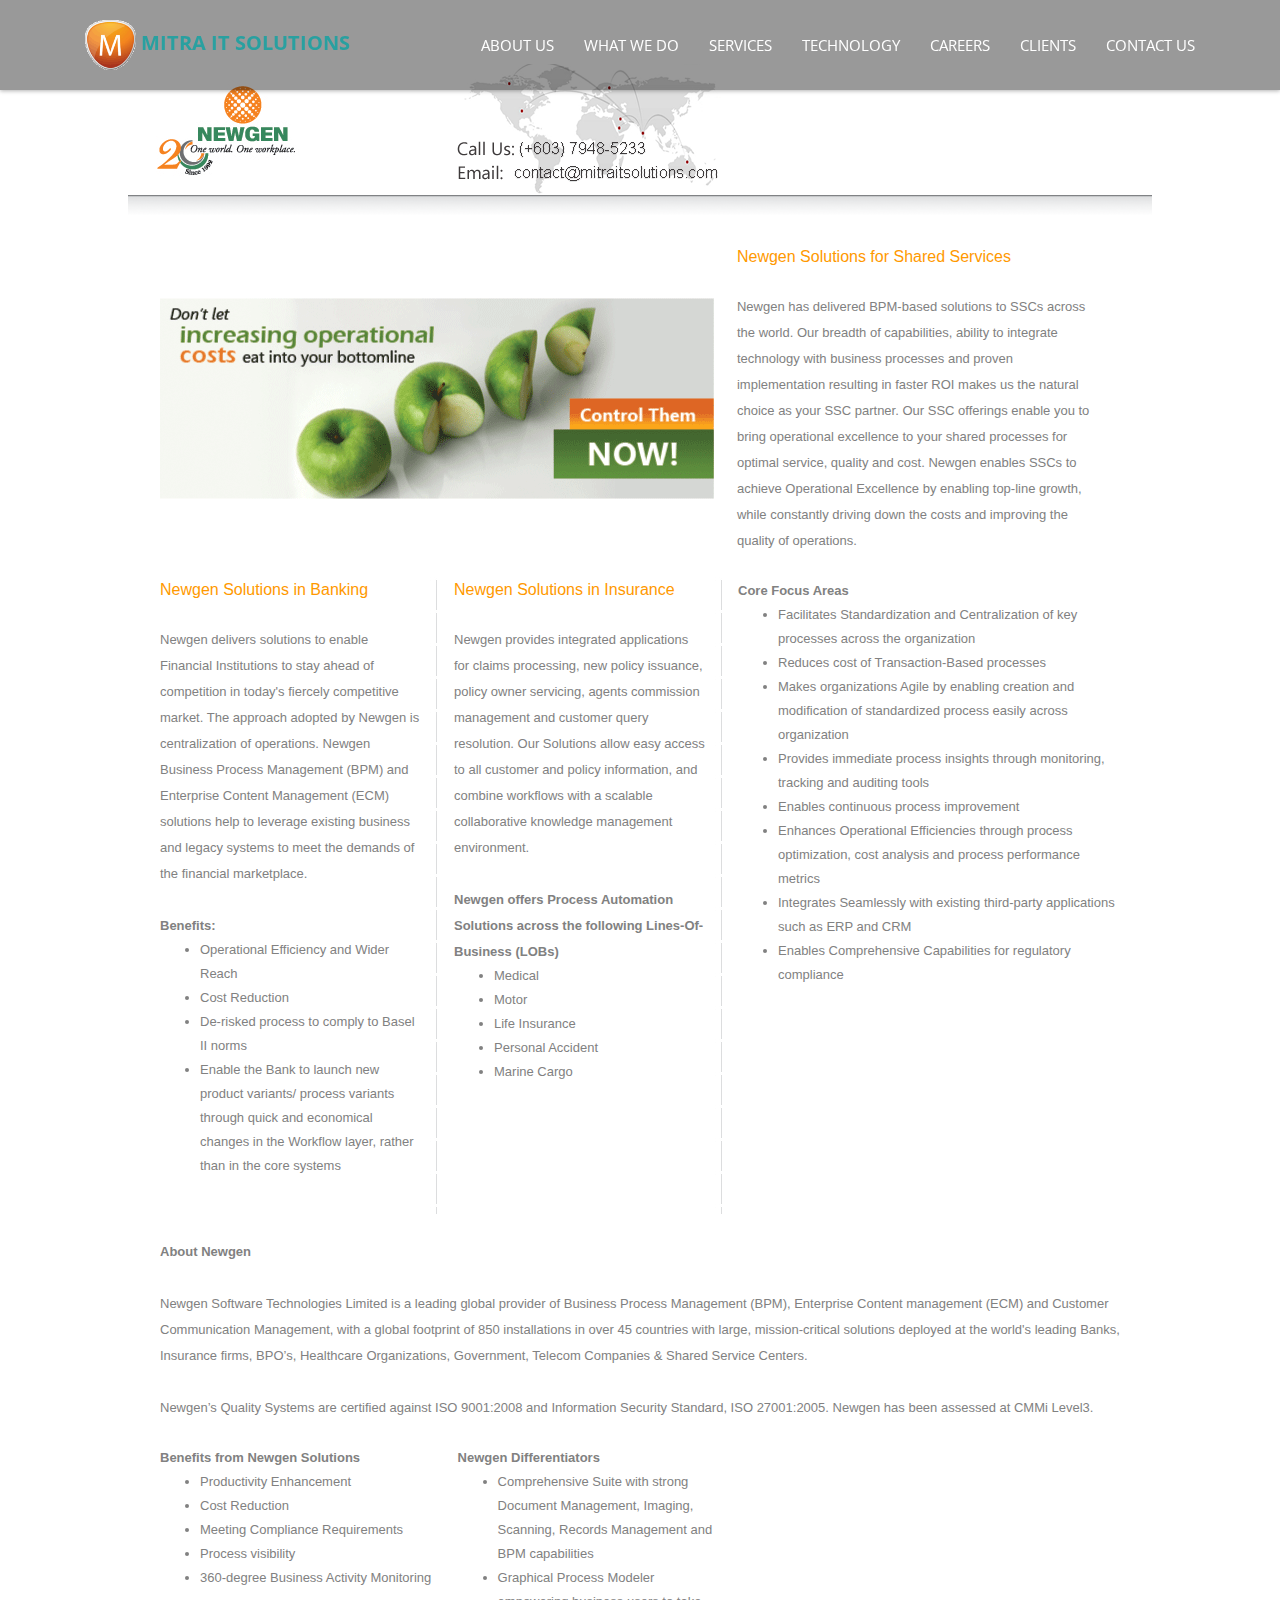
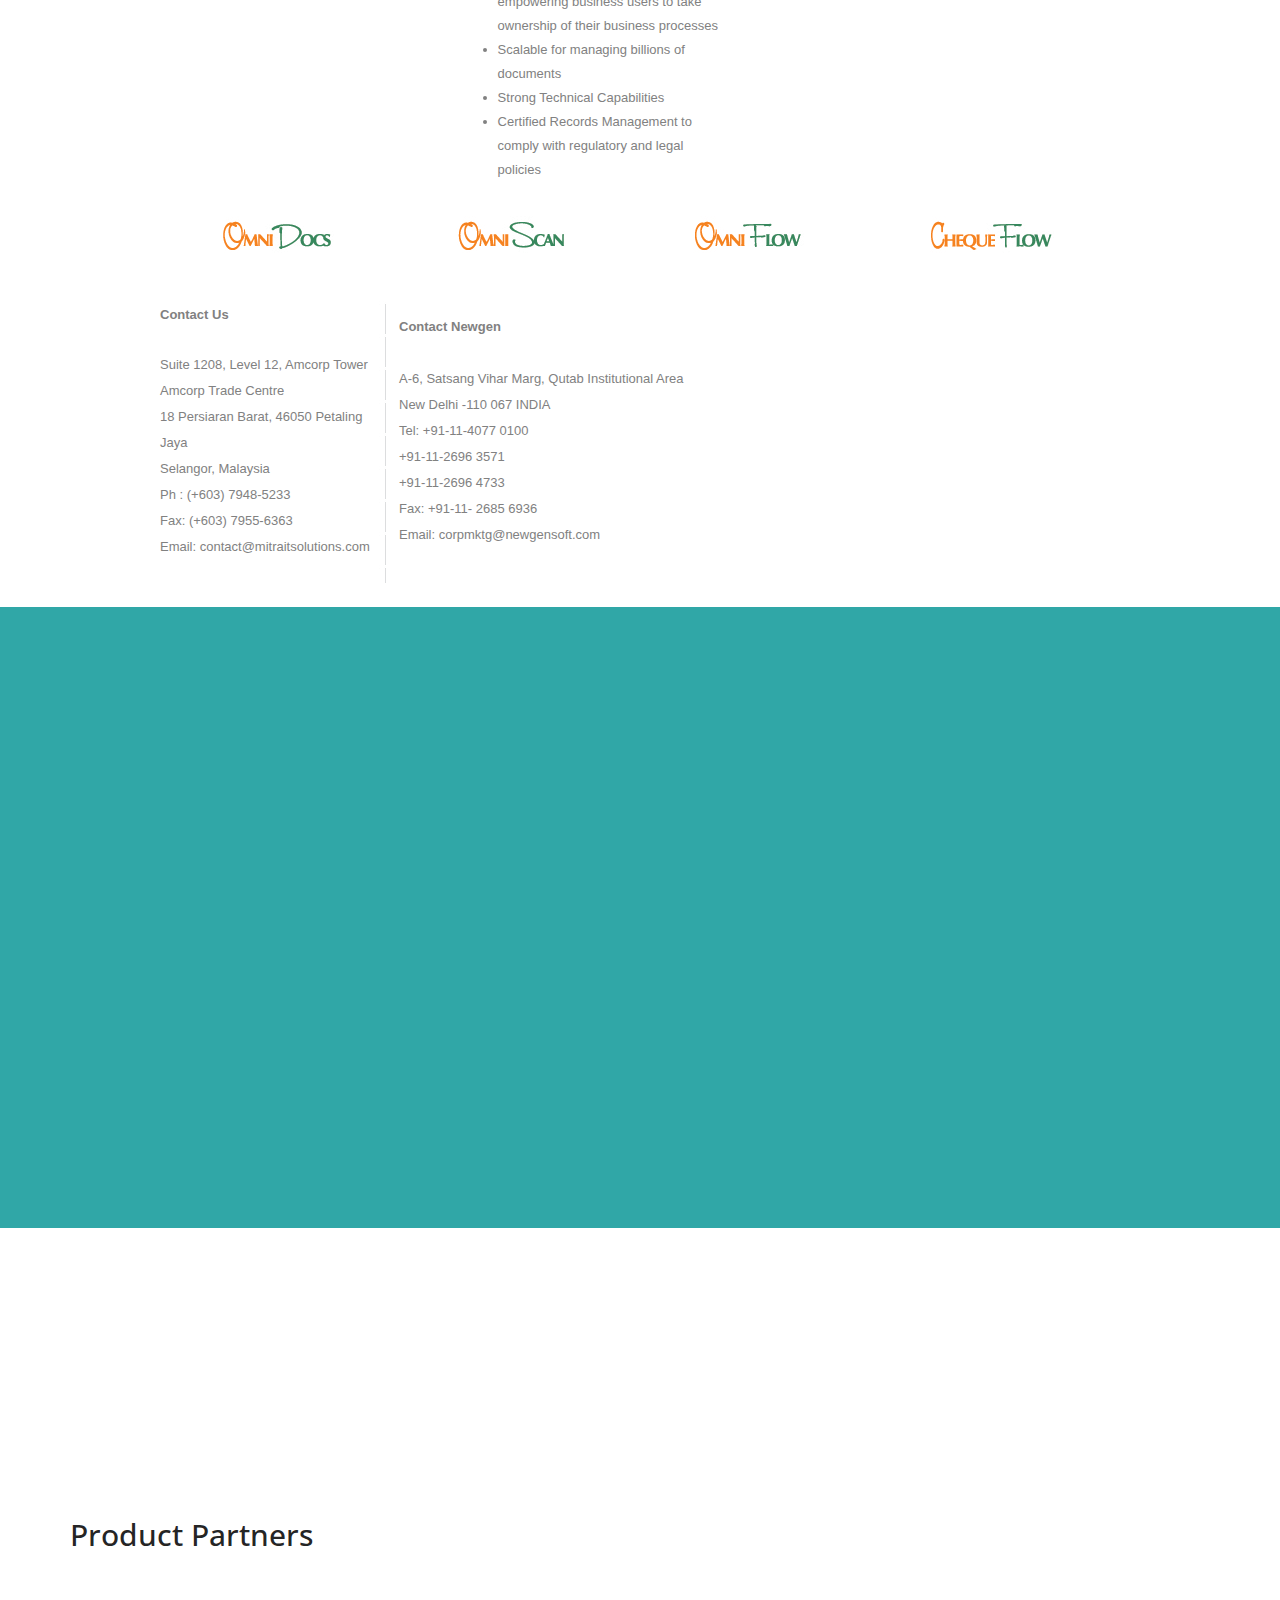
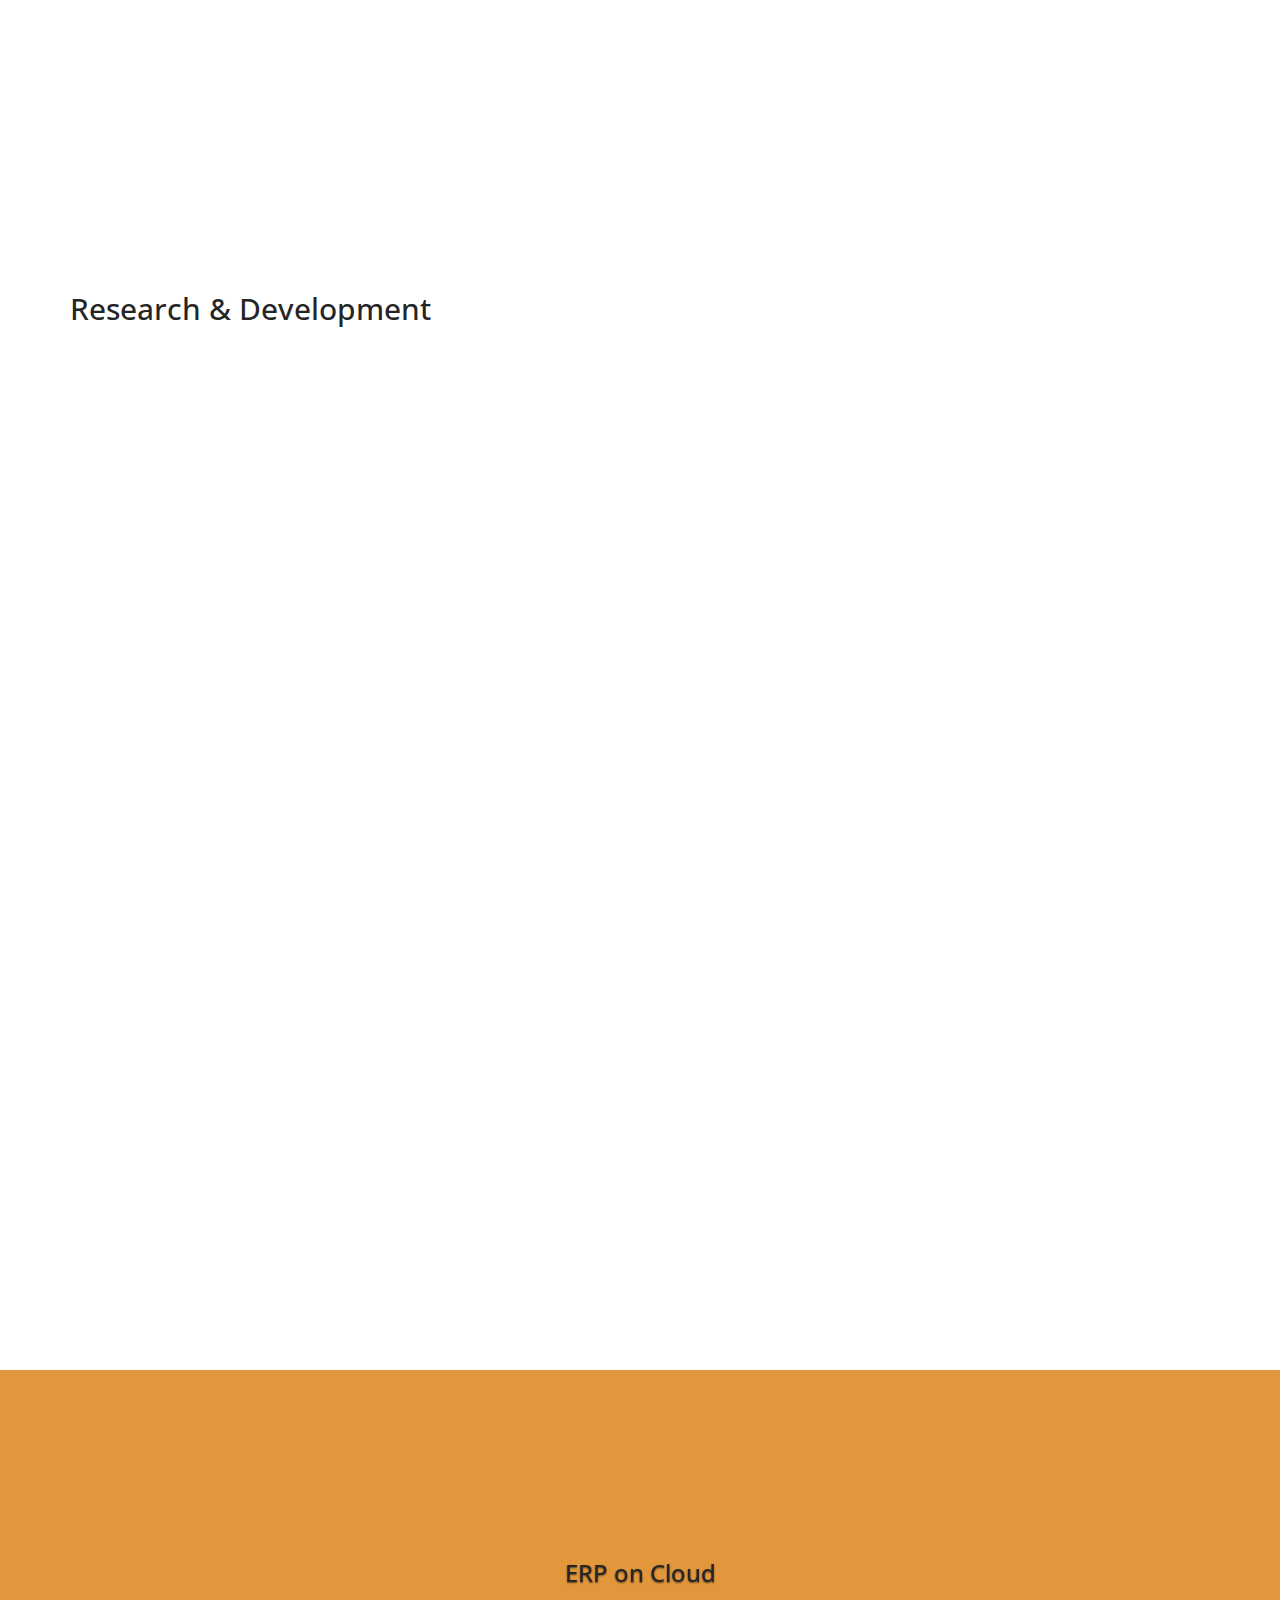
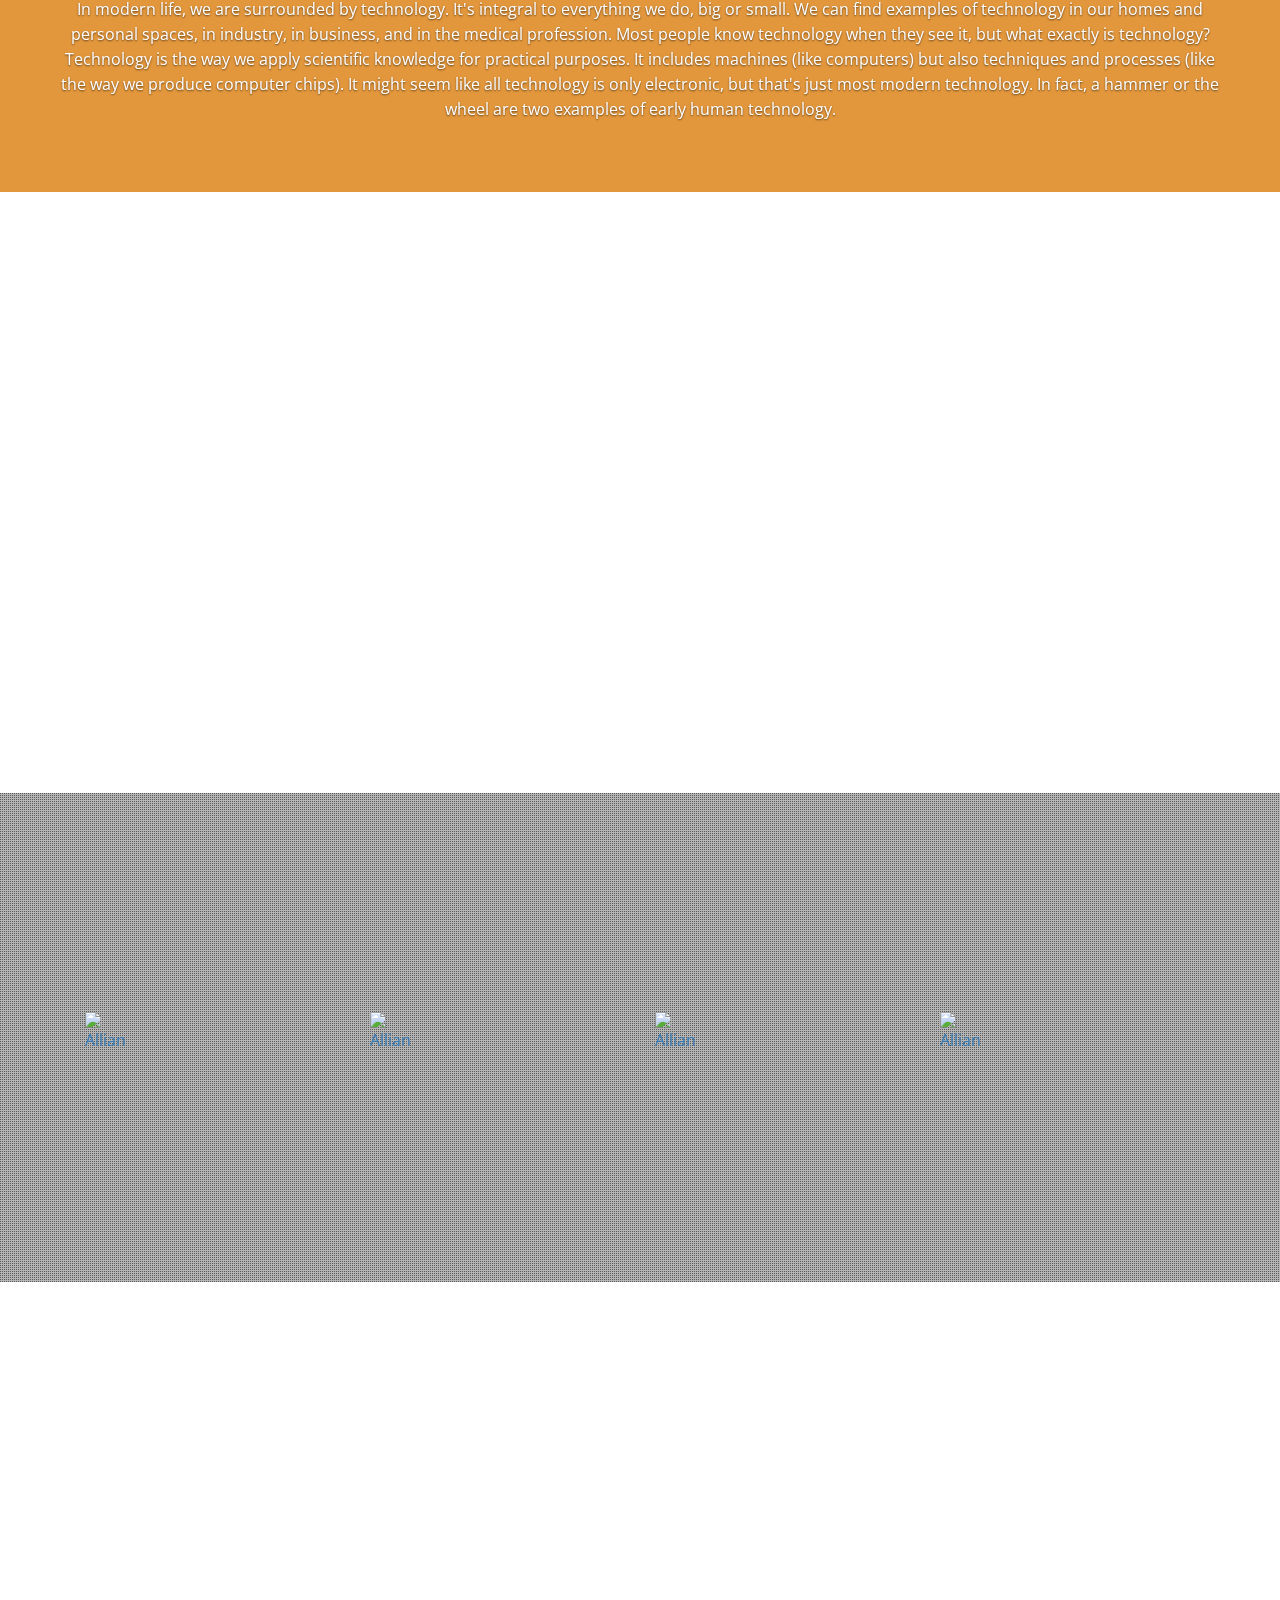
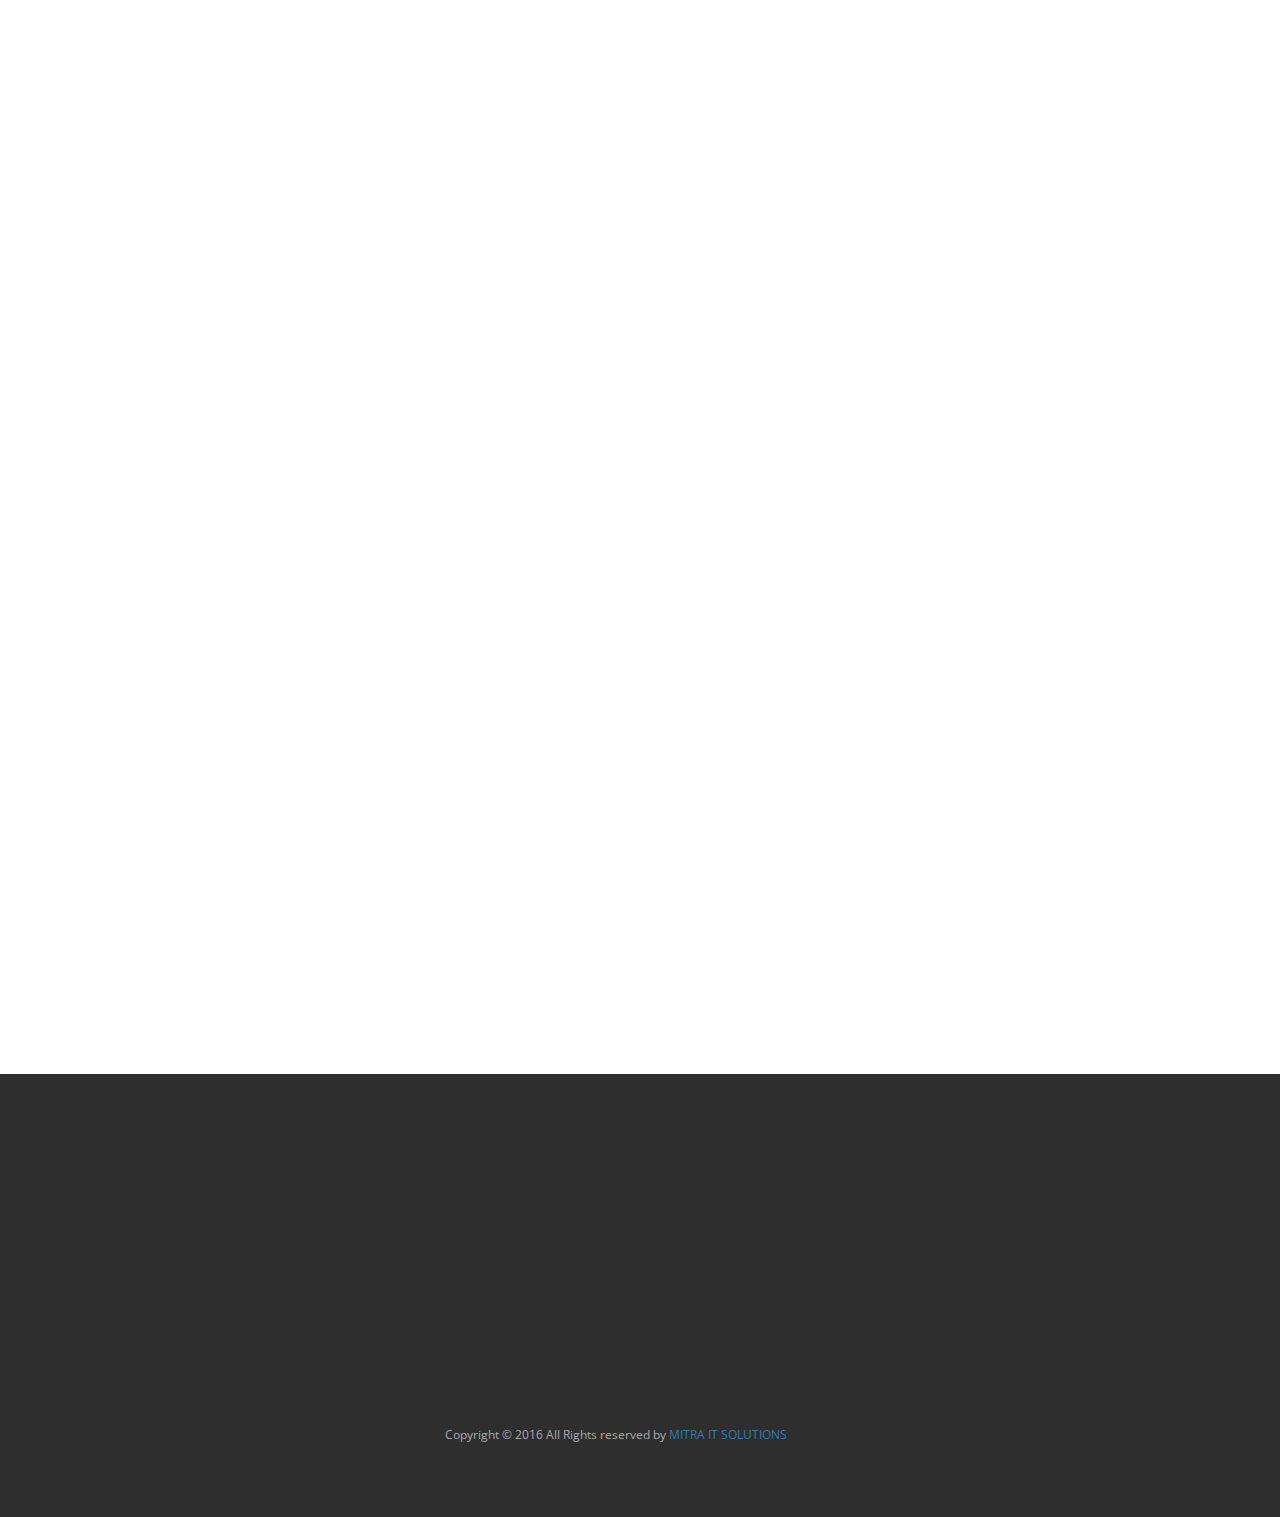
==== commit 9190014b: "Naveen - Mitra changes" ====
--- a/newgenSolutions.html
+++ b/newgenSolutions.html
@@ -785,5 +785,18 @@
         <script src="js/main.js"></script>
         <!-- Sliding Effect -->
         <script src="js/slick.js"></script>
+      <!--Start of Tawk.to Script-->
+      <script type="text/javascript">
+      var Tawk_API=Tawk_API||{}, Tawk_LoadStart=new Date();
+      (function(){
+      var s1=document.createElement("script"),s0=document.getElementsByTagName("script")[0];
+      s1.async=true;
+      s1.src='https://embed.tawk.to/5892df20cbbbd10a65622315/default';
+      s1.charset='UTF-8';
+      s1.setAttribute('crossorigin','*');
+      s0.parentNode.insertBefore(s1,s0);
+      })();
+      </script>
+      <!--End of Tawk.to Script-->
 	</body>
 </html>--- a/css/main.css
+++ b/css/main.css
@@ -1567,4 +1567,11 @@
 
 .textalignjustify h2,.textalignjustify h3{
     text-align: left !important;
+}
+
+.success,.resume-success{
+    display: none;
+}
+.error,.resume-error{
+    display: none;
 }